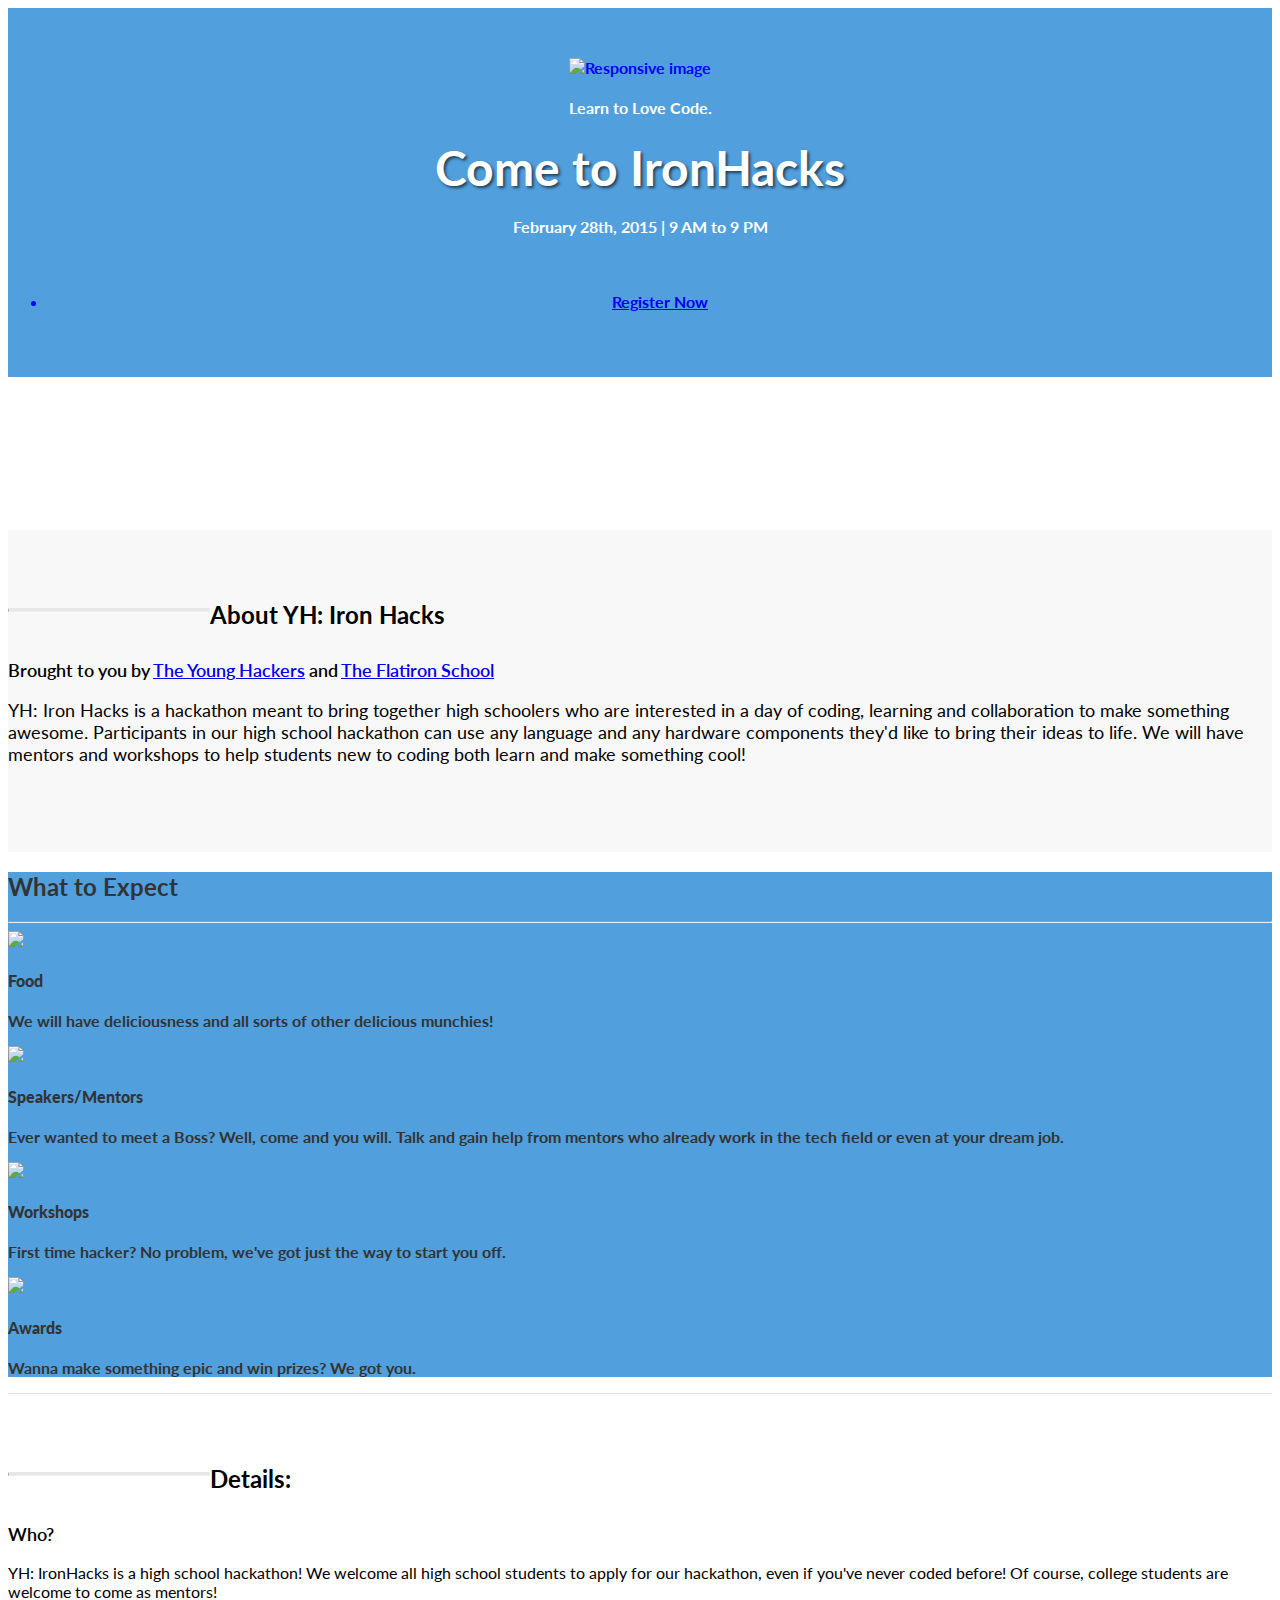
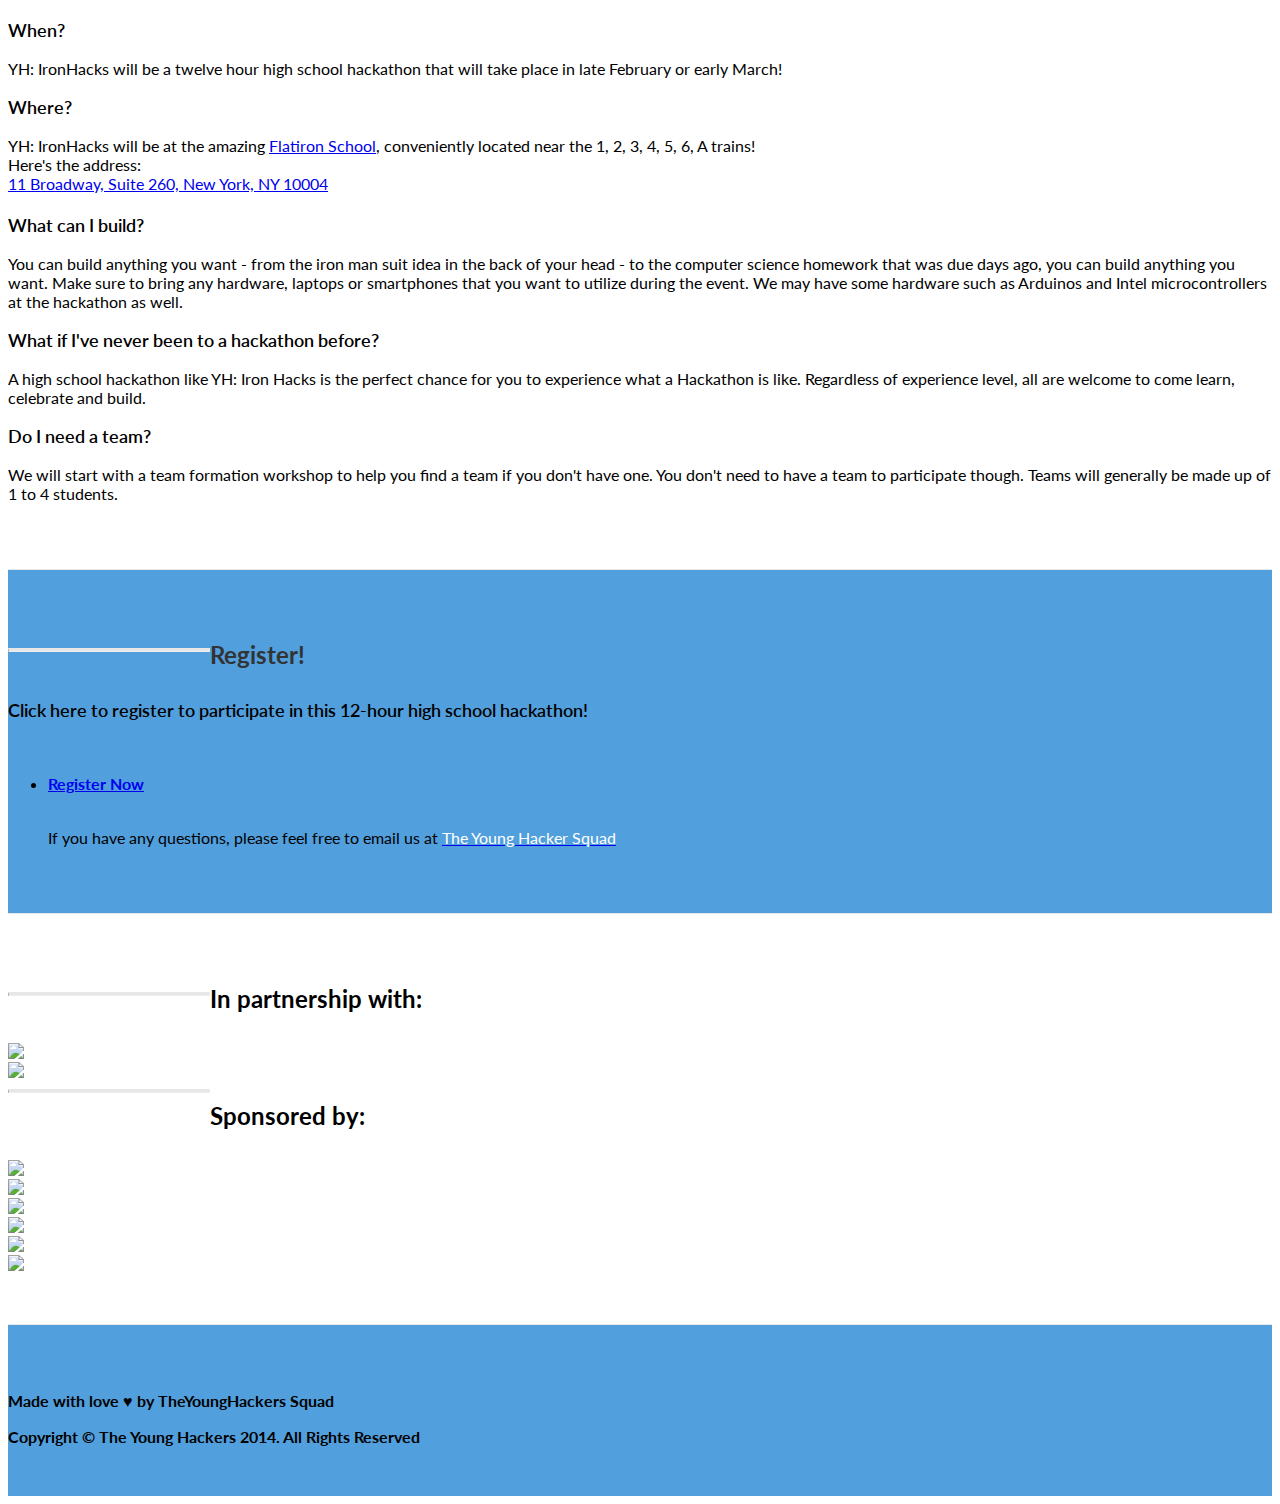
==== index.html @ 8c1c3104 "font color" ====
<!DOCTYPE html>
<html lang="en">

<head>

    <meta charset="utf-8">
    <meta http-equiv="X-UA-Compatible" content="IE=edge">
    <meta name="viewport" content="width=device-width, initial-scale=1">
    <meta name="description" content="">
    <meta name="author" content="">

    <title>IronHacks</title>

    <!-- Bootstrap Core CSS -->
    <link href="css/bootstrap.min.css" rel="stylesheet">

    <!-- Custom CSS -->
    <link href="css/landing-page.css" rel="stylesheet">
    <link href="css/thumbnail-gallery.css" rel="stylesheet">
    <!-- Custom Fonts -->
    <link href="font.min.css" rel="stylesheet" type="text/css">
    <link href="http://fonts.googleapis.com/css?family=Lato:300,400,700,300italic,400italic,700italic" rel="stylesheet" type="text/css">
    <link rel="shortcut icon" href="img/yhlogo.ico" />

    <!-- HTML5 Shim and Respond.js IE8 support of HTML5 elements and media queries -->
    <!-- WARNING: Respond.js doesn't work if you view the page via file:// -->
    <!--[if lt IE 9]>
        <script src="https://oss.maxcdn.com/libs/html5shiv/3.7.0/html5shiv.js"></script>
        <script src="https://oss.maxcdn.com/libs/respond.js/1.4.2/respond.min.js"></script>
        <![endif]-->
    <style>
        .strokeme {
            color: white;
            text-shadow: -1px -1px 0 #000, 1px -1px 0 #000, -1px 1px 0 #000, 1px 1px 0 #000;
        }
        .typeform-share {
            padding: 10px 16px;
            font-size: 18px;
            line-height: 1.33;
            border-radius: 6px;
            height: 105px;
            width: 106px;
        }
    </style>
    <script>
        (function() {
            var qs, js, q, s, d = document,
                gi = d.getElementById,
                ce = d.createElement,
                gt = d.getElementsByTagName,
                id = 'typef_orm',
                b = 'https://s3-eu-west-1.amazonaws.com/share.typeform.com/';
            if (!gi.call(d, id)) {
                js = ce.call(d, 'script');
                js.id = id;
                js.src = b + 'share.js';
                q = gt.call(d, 'script')[0];
                q.parentNode.insertBefore(js, q)
            }
            id = id + '_';
            if (!gi.call(d, id)) {
                qs = ce.call(d, 'link');
                qs.rel = 'stylesheet';
                qs.id = id;
                qs.href = b + 'share-button.css';
                s = gt.call(d, 'head')[0];
                s.appendChild(qs, s)
            }
        })()
    </script>
</head>

<body>

    <!-- Header -->
    
    <div class="intro-header">

        <div class="container">

            <div class="row">
                <div class="col-lg-12">
                    <div class="intro-message">
                        <img src="img/yhbluegreenlong6.jpg" class="img-responsive" alt="Responsive image">
                        <br/>
                        <h4><font color="white">Learn to Love Code.</font></h4>
                        <h1 class="strokeme"><font color="#fff">Come to IronHacks</h1>
                        <h4>February 28th, 2015 | 9 AM to 9 PM</h4></font>
                        </br>
                        <ul class="list-inline intro-social-buttons">
                            <li>
                                <a class="btn btn-default btn-lg" href="https://younghackers.typeform.com/to/ewnlgX">Register Now</a>

                            </li>
                        </ul>
                    </div>
                </div>
            </div>

        </div>
        <!-- /.container -->
       
    </div>
    <!-- /.intro-header -->

    <!-- <div id="hero-video-container"><video id="hero-video" class="embed-responsive-item" width="100%" loop="loop" preload="auto" autoplay="true"> <source src="http://flatiron-web-assets.s3.amazonaws.com/videos/web-broll-3.mp4" type="video/mp4"> <source src="http://flatiron-web-assets.s3.amazonaws.com/videos/web-broll-3.webm" type="video/webm"> </video> </div> -->
    <video id="hero-video" width="100%" loop="loop" preload="auto" autoplay="true"> <source src="http://flatiron-web-assets.s3.amazonaws.com/videos/web-broll-3.mp4" type="video/mp4"> <source src="http://flatiron-web-assets.s3.amazonaws.com/videos/web-broll-3.webm" type="video/webm"> </video>

    <!-- Page Content -->
    <a name="about"></a>
    <div class="content-section-a">

        <div class="container">

            <div class="row">
                <div class="col-lg-5 col-sm-6">
                    <hr class="section-heading-spacer">
                    <div class="clearfix"></div>
                    <h2 class="section-heading">About YH: Iron Hacks</h2>
                    <p class="lead">Brought to you by <a target="_blank" href="http://younghackers.us/"><u>The Young Hackers</u></a> and <a target="_blank" href="http://flatironschool.com"><u>The Flatiron School</u></a>
                    </p>
                    <p class="leadnobold">YH: Iron Hacks is a hackathon meant to bring together high schoolers who are interested in a day of coding, learning and collaboration to make something awesome. Participants in our high school hackathon can use any language and any hardware components they'd like to bring their ideas to life. We will have mentors and workshops to help students new to coding both learn and make something cool!</p>
                </div>
                <div class="col-lg-5 col-lg-offset-2 col-sm-6">
                    <a class="thumbnail" href="img/everyoneAtLocalHackDay2.jpg">
                        <img class="img-responsive" src="img/everyoneAtLocalHackDay2.jpg" alt="">
                    </a>
                </div>
            </div>

        </div>
        <!-- /.container -->

    </div>

    <!-- Services -->
    <!-- The circle icons use Font Awesome's stacked icon classes. For more information, visit http://fontawesome.io/examples/ -->
    <section id="services" class="services bg-primary">
        <div class="container">
            <div class="row text-center">
                <div class="col-lg-11 col-lg-offset-0">
                    <h2 style="color:#333333">What to Expect</h2>
                    <hr class="small">
                    <div class="row">
                        <div class="col-md-3 col-sm-6">
                            <div class="service-item">
                                <span class="fa-stack fa-4x">
                                <img src="http://tinolhd.younghackers.us/sponsors/food.png"></img>
                            </span>
                                <h4>
                                    <strong style="color:#333333">Food</strong>
                                </h4>
                                <p style="color:#333333">We will have deliciousness and all sorts of other delicious munchies!</p>
                            </div>
                        </div>
                        <div class="col-md-3 col-sm-6">
                            <div class="service-item">
                                <span class="fa-stack fa-4x">
                                <img src="http://tinolhd.younghackers.us/sponsors/speakers.png"></img>
                            </span>
                                <h4>
                                    <strong style="color:#333333">Speakers/Mentors</strong>
                                </h4>
                                <p style="color:#333333;">Ever wanted to meet a Boss? Well, come and you will. Talk and gain help from mentors who already work in the tech field or even at your dream job.</p>
                            </div>
                        </div>
                        <div class="col-md-3 col-sm-6">
                            <div class="service-item">
                                <span class="fa-stack fa-4x">
                                <img src="img/workshops.png"></img>
                            </span>
                                <h4>
                                    <strong style="color:#333333">Workshops</strong>
                                </h4>
                                <p style="color:#333333">First time hacker? No problem, we've got just the way to start you off.</p>
                            </div>
                        </div>
                        <div class="col-md-3 col-sm-6">
                            <div class="service-item">
                                <span class="fa-stack fa-4x">
                               <img src="img/awards.png"></img>
                            </span>
                                <h4>
                                    <strong style="color:#333333">Awards</strong>
                                </h4>
                                <p style="color:#333333">Wanna make something epic and win prizes? We got you.</p>
                            </div>
                        </div>
                    </div>
                    <!-- /.row (nested) -->
                </div>
                <!-- /.col-lg-10 -->
            </div>
            <!-- /.row -->
        </div>
        <!-- /.container -->
    </section>

    <!-- /.content-section-a -->

    <a name="details"></a>
    <div class="content-section-b">

        <div class="container">

            <div class="row">
                <div>
                    <hr class="section-heading-spacer">
                    <div class="clearfix"></div>
                    <h2 class="section-heading">Details:</h2>
                </div>
                <div class="span9">
                    <section>
                        <div class="row">
                            <div class="col-lg-3 col-md-4 col-xs-6 thumb span4">
                                <p class="lead">Who?</p>
                                <p class="nlead">YH: IronHacks is a high school hackathon! We welcome all high school students to apply for our hackathon, even if you've never coded before! Of course, college students are welcome to come as mentors!
                                    <p>
                            </div>
                            <div class="col-lg-3 col-md-4 col-xs-6 thumb span4">
                                <p class="lead">When?</p>
                                <p class="nlead">YH: IronHacks will be a twelve hour high school hackathon that will take place in late February or early March!</br>
                                </p>
                            </div>
                            <div class="col-lg-3 col-md-4 col-xs-6 thumb span4">
                                <p class="lead">Where?</p>
                                <p class="nlead">YH: IronHacks will be at the amazing <a href="http://flatironschool.com/">Flatiron School</a>, conveniently located near the 1, 2, 3, 4, 5, 6, A trains!
                                    <br>Here's the address:
                                    <br><a href="https://www.google.com/maps/dir/''/google+maps+flatiron+school/data=!4m5!4m4!1m0!1m2!1m1!1s0x89c259a5c6512a7d:0xd0cd5a687aea106e?sa=X&ei=CaWZVKV95bWxBI-ggPgL&ved=0CIcBEPUXMAw">11 Broadway, Suite 260, New York, NY 10004</a></br>
                                </p>
                            </div>
                        </div>
                    </section>
                </div>
                <div>
                    <h1></h1>
                    <div class="clearfix"></div>
                </div>
                <section>
                    <div class="row">
                        <div class="col-lg-3 col-md-4 col-xs-6 thumb span4">
                            <p class="lead">What can I build?</p>
                            <p class="nlead">You can build anything you want - from the iron man suit idea in the back of your head - to the computer science homework that was due days ago, you can build anything you want. Make sure to bring any hardware, laptops or smartphones that you want to utilize during the event. We may have some hardware such as Arduinos and Intel microcontrollers at the hackathon as well.</p>
                        </div>
                        <div class="col-lg-3 col-md-4 col-xs-6 thumb span4">
                            <p class="lead">What if I've never been to a hackathon before?</p>
                            <p class="nlead">A high school hackathon like YH: Iron Hacks is the perfect chance for you to experience what a Hackathon is like. Regardless of experience level, all are welcome to come learn, celebrate and build.</p>
                        </div>
                        <div class="col-lg-3 col-md-4 col-xs-6 thumb span4">
                            <p class="lead">Do I need a team?</p>
                            <p class="nlead">We will start with a team formation workshop to help you find a team if you don't have one. You don't need to have a team to participate though. Teams will generally be made up of 1 to 4 students.</p>
                        </div>
                    </div>
                </section>
            </div>
        </div>
    </div>


    <a name="register"></a>
    <div class="content-section-a shape">

        <div class="container">

            <div class="row">
                <div class="col-lg-5 col-sm-6">
                    <hr class="section-heading-spacer">
                    <div class="clearfix"></div>
                    <h2 class="section-heading"><font color="#333333">Register!</font></h2>
                    <p class="lead">Click here to register to participate in this 12-hour high school hackathon!</p>
                </div>
                <div class="col-lg-5 col-lg-offset-2 col-sm-6">
                    <a href="http://younghackers.us"><img class="img-responsive" src="img/newshitlogo.png" width=300px alt=""></a>
                </div>
                <ul class="list-inline intro-social-buttons">
                    <li>
                        <a class="btn btn-default btn-lg" href="https://younghackers.typeform.com/to/ewnlgX">Register Now</a>
                        <br></br>
                        <p class="nlead"> If you have any questions, please feel free to email us at <a href="mailto:usyounghackers@gmail.com?Subject=I%20have%20an%20awesome%20question!" target="_top"><font color="white">The Young Hacker Squad</font></a>
                        </p>
                    </li>
                </ul>
            </div>

        </div>
        <!-- /.container -->

    </div>
    <!-- /.content-section-a -->
    <a name="sponsors"></a>
    <div class="content-section-b">

        <div class="container">

            <div class="row">
                <div>
                    <hr class="section-heading-spacer">
                    <div class="clearfix"></div>
                    <h2 class="section-heading">In partnership with:</h2>
                    <div class="row">

                        <div class="col-lg-6 col-md-6 col-xs-6 thumb">
                            <a class="thumbnail" href="http://flatironschool.com">
                                <img class="img-responsive" src="img/flatiron.png">
                            </a>
                        </div>
                        <div class="row">
                            <div class="col-lg-6 col-md-6 col-xs-6 thumb">
                                <a class="thumbnail" href="http://www.allstarcode.org">
                                    <img class="img-responsive" src="img/asc.png">
                                </a>
                            </div>
                        </div>
                    </div>


                </div>
                <hr class="section-heading-spacer">
                <div class="clearfix"></div>
                <h2 class="section-heading">Sponsored by:</h2>
                <div class="col-lg-4 col-md-4 col-xs-4 thumb">
                    <a class="thumbnail" href="https://google.com">
                        <img class="img-responsive" src="img/Google.png">
                    </a>
                </div>

                <div class="col-lg-4 col-md-4 col-xs-4 thumb">
                    <a class="thumbnail" href="http://whisk.me/">
                        <img class="img-responsive" src="img/whisk.png">
                    </a>
                </div>
                <div class="col-lg-4 col-md-4 col-xs-4 thumb">
                    <a class="thumbnail" href="https://www.twilio.com">
                        <img class="img-responsive" src="img/twilio.png">
                    </a>
                </div>
                <div class="col-lg-4 col-md-4 col-xs-4 thumb">
                    <a class="thumbnail">
                        <img class="img-responsive" src="img/GALogo.png" href="https://generalassemb.ly/">
                    </a>
                </div>
                <div class="col-lg-4 col-md-4 col-xs-4 thumb">
                    <a class="thumbnail">
                        <img class="img-responsive" src="img/tkhlogo.png" href="https://www.theknowledgehouse.org">
                    </a>
                </div>
                <div class="col-lg-4 col-md-4 col-xs-4 thumb">
                    <a class="thumbnail" href="http://alleynyc.com">
                        <img class="img-responsive" src="img/alleynyc.png">
                    </a>
                </div>
            </div>
        </div>
    </div>
    <!-- /.container -->

    <!-- Footer -->
    <footer>
        <div class="container">
            <div class="row">
                <div class="col-lg-12">
                    <p>Made with love &#9829 by TheYoungHackers Squad</p>
                    <p class="copyright text-muted small" style="backgrounf-position:center;">Copyright &copy; The Young Hackers 2014. All Rights Reserved</p>
                </div>
            </div>
        </div>
    </footer>

    <!-- jQuery Version 1.11.0 -->
    <script src="js/jquery-1.11.0.js"></script>

    <!-- Bootstrap Core JavaScript -->
    <script src="js/bootstrap.min.js"></script>


</body>

</html>
---- css/landing-page.css ----
/*!
 * Start Bootstrap - Landing Page Bootstrap Theme (http://startbootstrap.com)
 * Code licensed under the Apache License v2.0.
 * For details, see http://www.apache.org/licenses/LICENSE-2.0.
 */

/*body,*/
/*html {
    width: 100%;
    height: 100%;
}*/

body,
h1,
h2,
h3,
h4,
h5,
h6 {
    font-family: "Lato","Helvetica Neue",Helvetica,Arial,sans-serif;
    font-weight: 700;
}

.lead {
    font-size: 18px;
    font-weight: 600;
}

.leadnobold {
    font-size: 18px;
    font-weight: 400;
}

.nlead {
    font-size: 16px;
    font-weight: 400;
}

.intro-header {
    padding-top: 50px; /* If you're making other pages, make sure there is 50px of padding to make sure the navbar doesn't overlap content! */
    padding-bottom: 50px;
    text-align: center;
    color: blue;/*#f8f8f8;*/
    background-size: 100% 100%;
    background-position: fixed;
    background-attachment: fixed;
    background-color: #519FDD;

}
.btn {
    border-color: red;

}

.intro-message {
    position: relative;
/*    padding-top: 20%;
    padding-bottom: 20%;*/
}

.embed-responsive-item{
   min-height: 100%;
   min-width: 1024px;
   width: 100%;
   height: auto;
   /*position: fixed;*/
   top: 0;
   left: 0;
   z-index: -1;
}

.intro-message > h1 {
    margin: 0;
    text-shadow: 2px 2px 3px rgba(0,0,0,0.6);
    font-size: 3em;
}
/*.intro-divider {
    width: 400px;
    border-top: 1px solid #f8f8f8;
    border-bottom: 1px solid rgba(0,0,0,0.2);
}*/

/*.intro-message > h3 {
    text-shadow: 2px 2px 3px rgba(0,0,0,0.6);
}*/

@media(max-width:767px) {
    .intro-message {
        padding-bottom: 15%;
    }

    .intro-message > h1 {
        font-size: 3em;
    }

    ul.intro-social-buttons > li {
        display: block;
        margin-bottom: 20px;
        padding: 0;
    }

    ul.intro-social-buttons > li:last-child {
        margin-bottom: 0;
    }

    .intro-divider {
        width: 100%;
    }
}

.network-name {
    text-transform: uppercase;
    font-size: 14px;
    font-weight: 400;
    letter-spacing: 2px;
}

.services.bg-primary {
    background-color:#519FDD;
}

.content-section-a {
    padding: 50px 0;
    background-color: #f8f8f8;
}

.content-section-a.shape {
    padding: 50px 0;
    background-color: #519FDD;
}

.content-section-b {
    padding: 50px 0;
    border-top: 1px solid #e7e7e7;
    border-bottom: 1px solid #e7e7e7;
}

.section-heading {
    margin-bottom: 30px;
    font-color: #fff;
}

.section-heading-spacer {
    float: left;
    width: 200px;
    border-top: 3px solid #e7e7e7;
}

.banner {
    padding: 100px 0;
    color: #f8f8f8;
    background: url(../img/banner-bg.jpg) no-repeat center center;
    background-size: cover;
}

.banner h2 {
    margin: 0;
    text-shadow: 2px 2px 3px rgba(0,0,0,0.6);
    font-size: 3em;
}

.banner ul {
    margin-bottom: 0;
}

.banner-social-buttons {
    float: right;
    margin-top: 0;
}

@media(max-width:1199px) {
    ul.banner-social-buttons {
        float: left;
        margin-top: 15px;
    }
}

@media(max-width:767px) {
    .banner h2 {
        margin: 0;
        text-shadow: 2px 2px 3px rgba(0,0,0,0.6);
        font-size: 3em;
    }

    ul.banner-social-buttons > li {
        display: block;
        margin-bottom: 20px;
        padding: 0;
    }

    ul.banner-social-buttons > li:last-child {
        margin-bottom: 0;
    }
}

footer {
    padding: 50px 0;
    background-color: #519FDD;
}

p.copyright {
    margin: 15px 0 0;
}
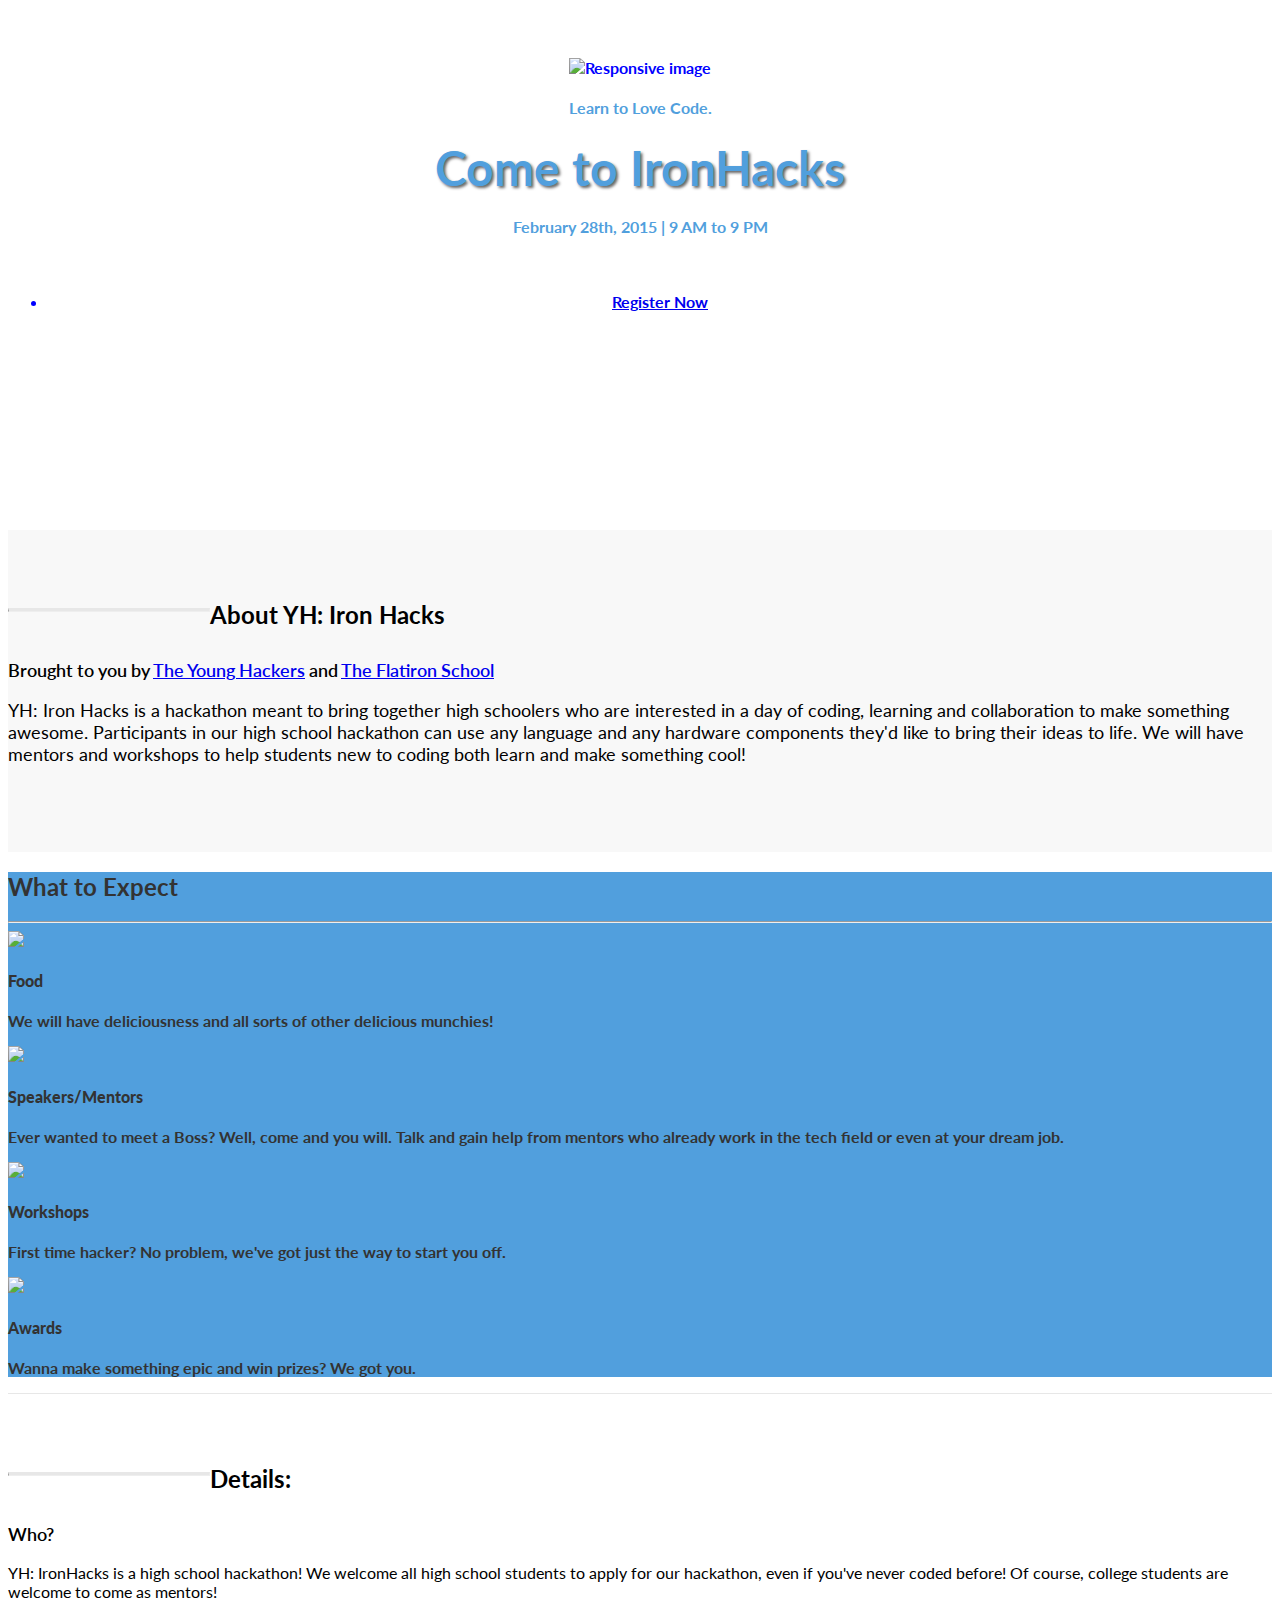
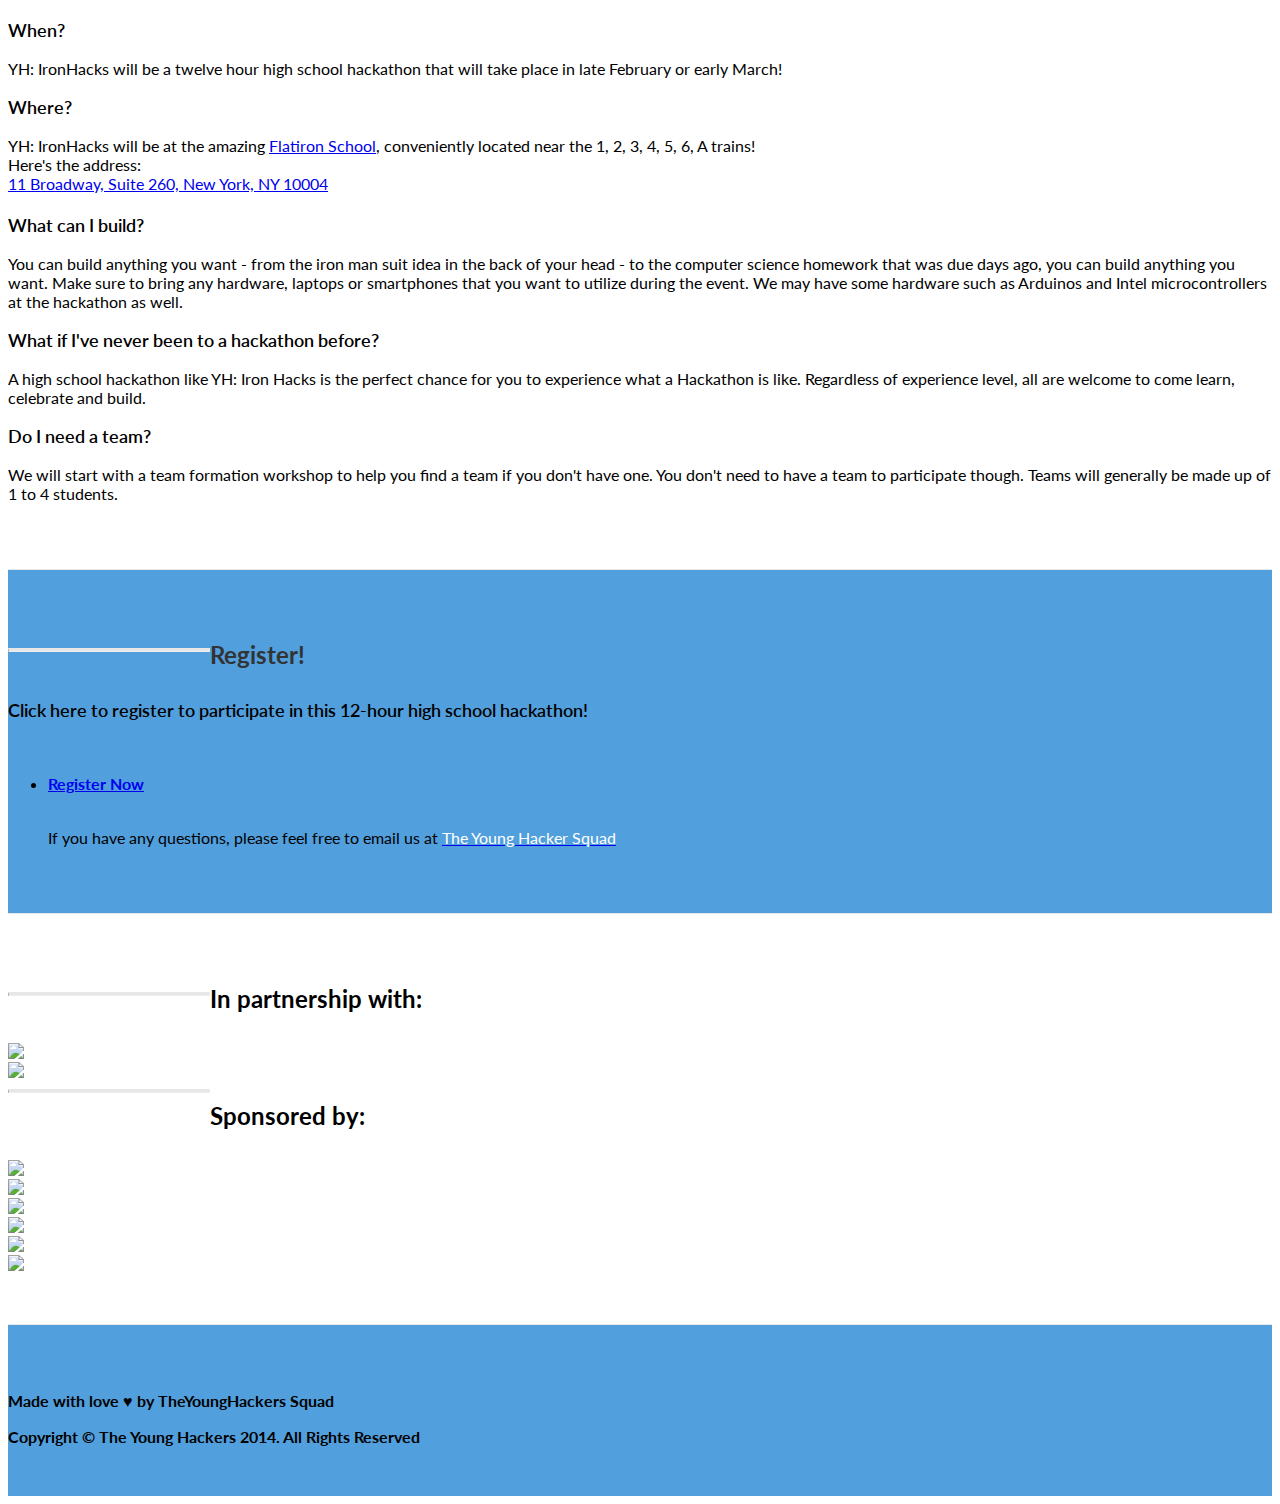
==== commit f274aa58: "changed to cleaner" ====
--- a/index.html
+++ b/index.html
@@ -74,7 +74,7 @@
 
     <!-- Header -->
     
-    <div class="intro-header">
+    <div class="intro-header" style="background:#fff">
 
         <div class="container">
 
@@ -82,9 +82,8 @@
                 <div class="col-lg-12">
                     <div class="intro-message">
                         <img src="img/yhbluegreenlong6.jpg" class="img-responsive" alt="Responsive image">
-                        <br/>
-                        <h4><font color="white">Learn to Love Code.</font></h4>
-                        <h1 class="strokeme"><font color="#fff">Come to IronHacks</h1>
+                        <h4><font color="#519FDD">Learn to Love Code.</font></h4>
+                        <h1 class="strokeme"><font color="#519FDD">Come to IronHacks</h1>
                         <h4>February 28th, 2015 | 9 AM to 9 PM</h4></font>
                         </br>
                         <ul class="list-inline intro-social-buttons">
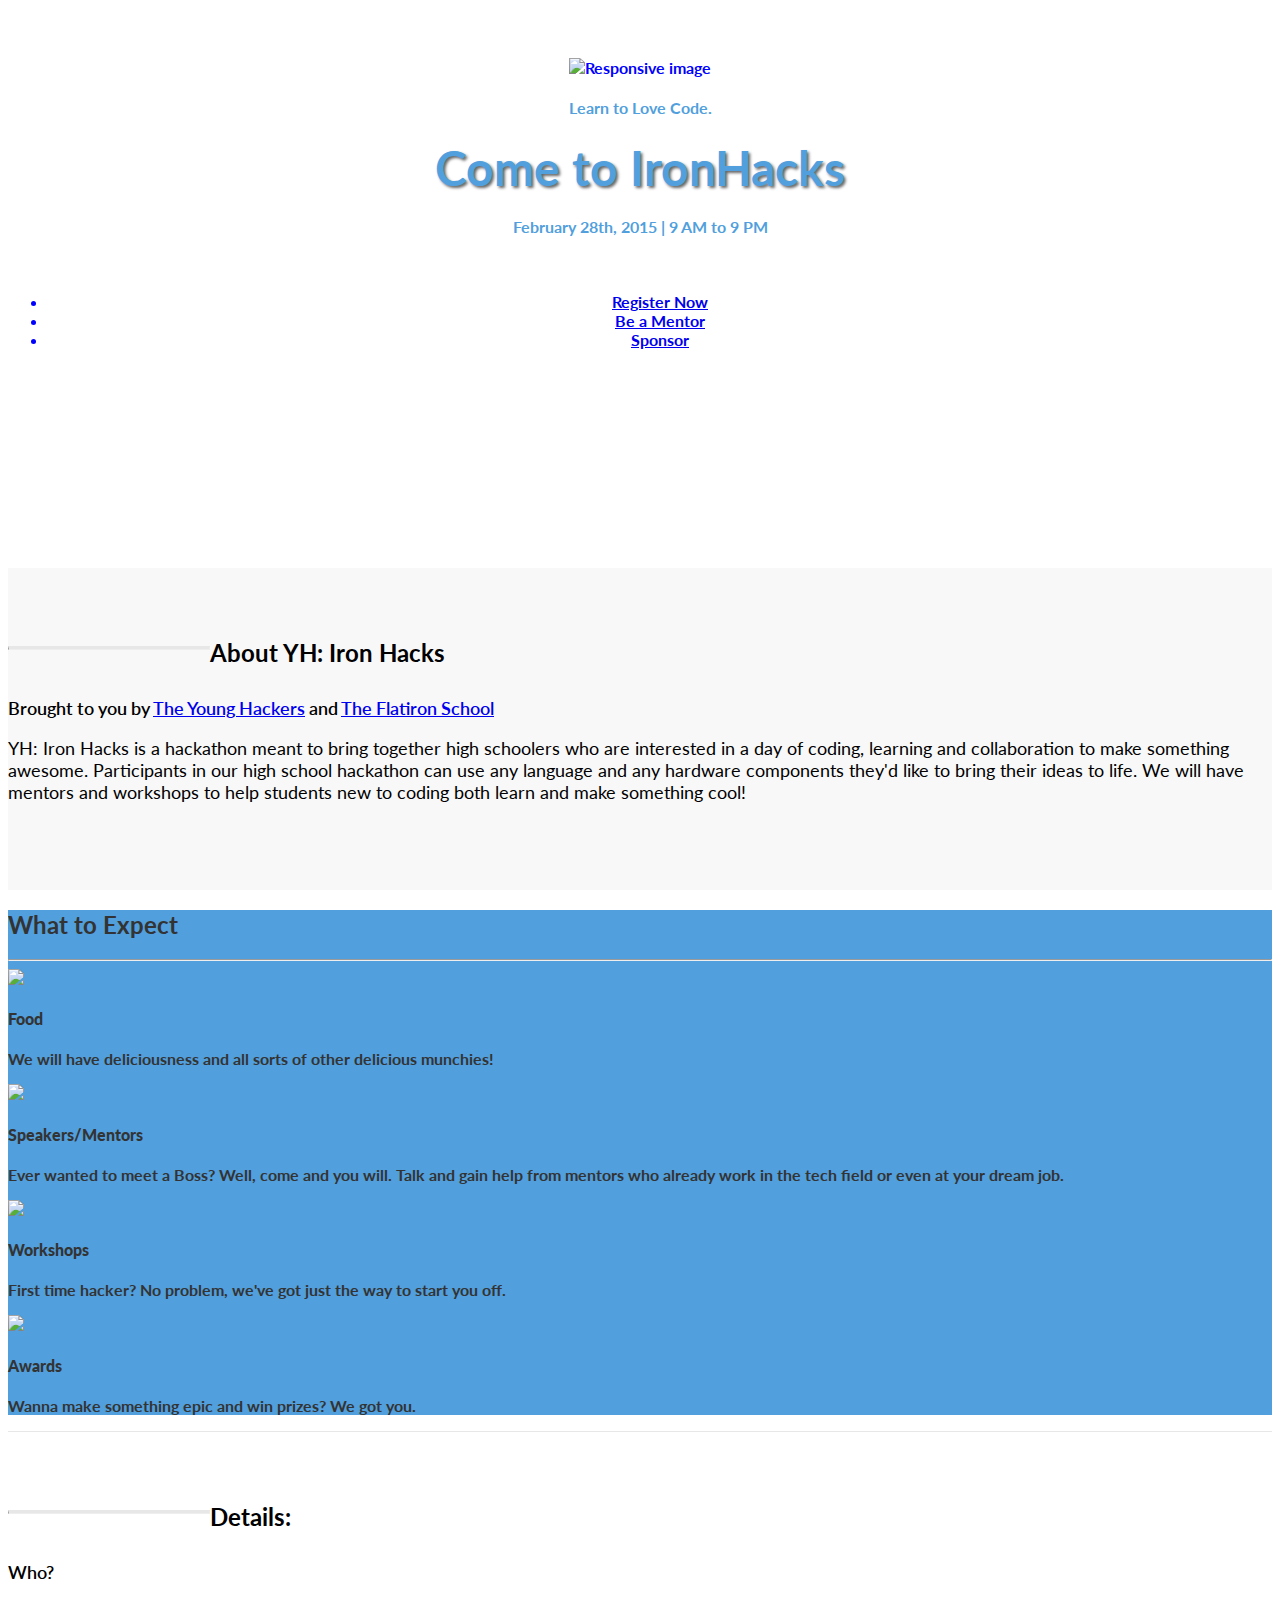
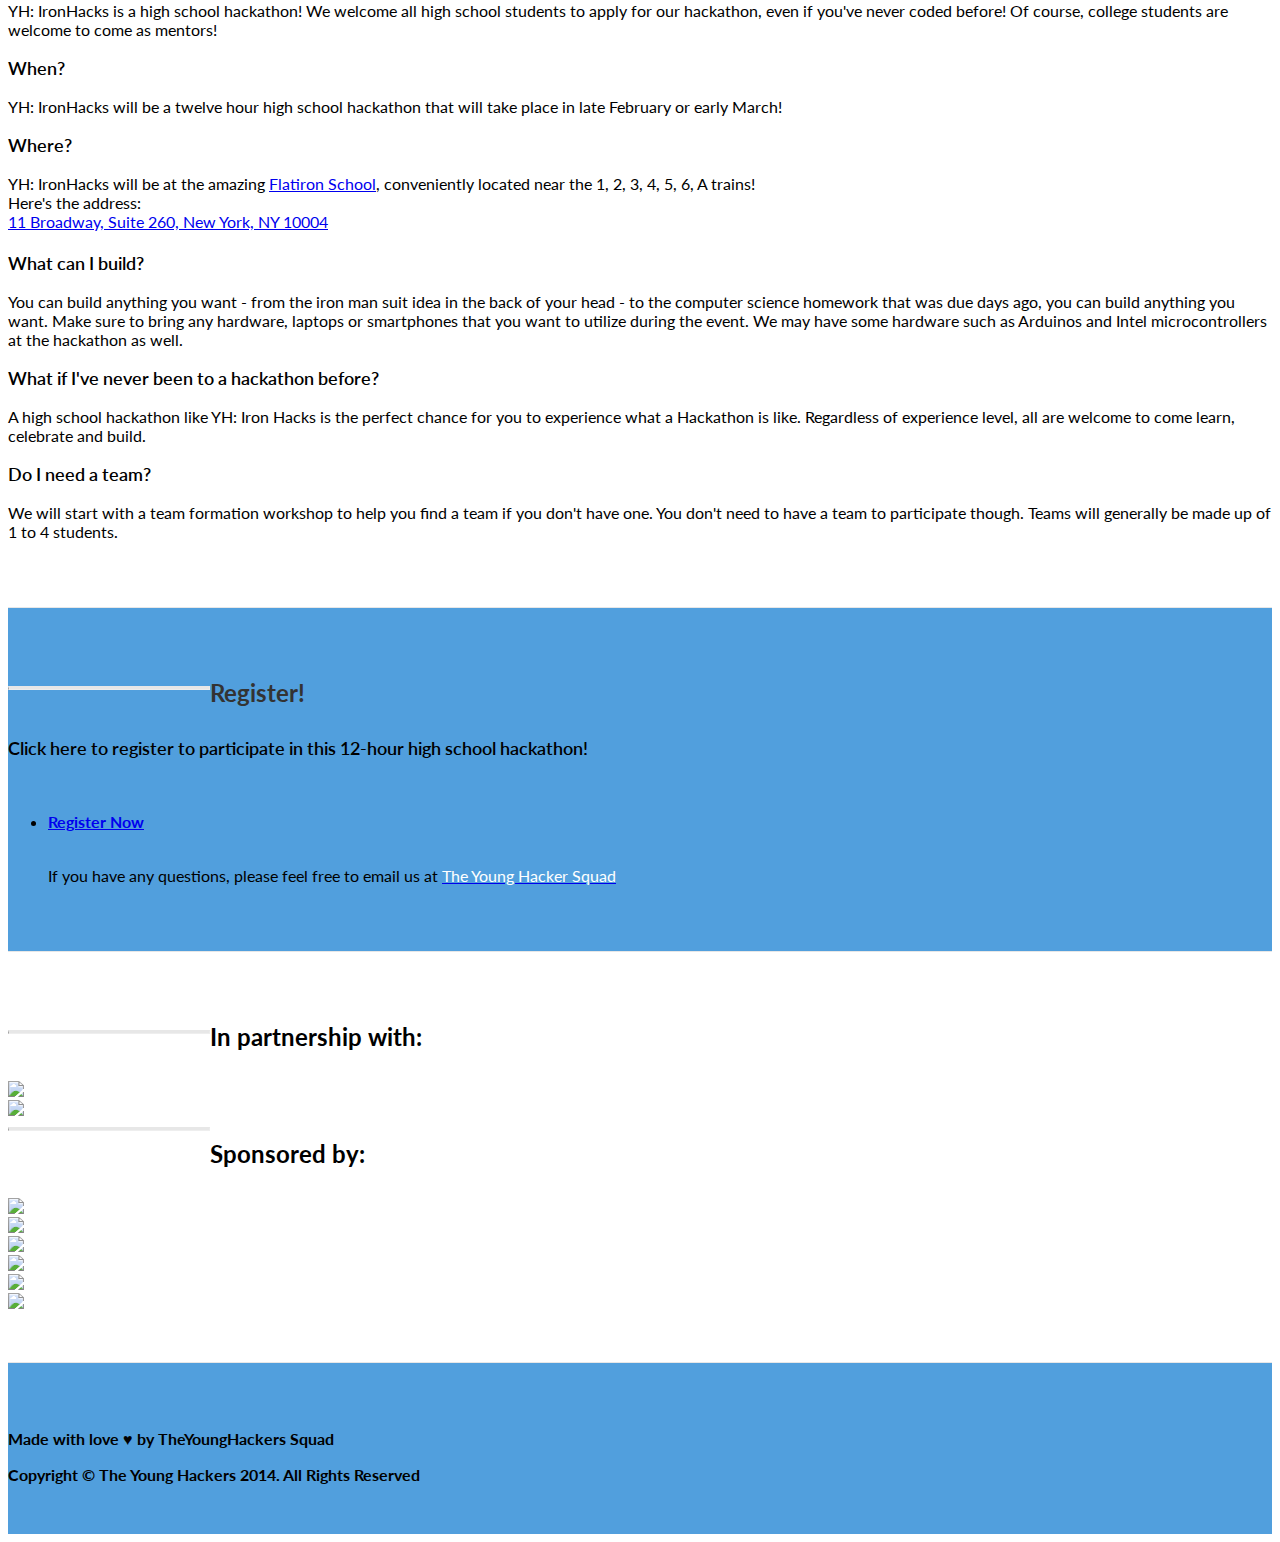
==== commit 66afbd94: "minor" ====
--- a/index.html
+++ b/index.html
@@ -91,6 +91,14 @@
                                 <a class="btn btn-default btn-lg" href="https://younghackers.typeform.com/to/ewnlgX">Register Now</a>
 
                             </li>
+                            <li>
+                                <a class="btn btn-default btn-lg" href="https://www.eventbrite.com/e/ironhacks-mentors-tickets-15398866424">Be a Mentor</a>
+
+                            </li>
+                            <li>
+                                <a class="btn btn-default btn-lg" href="http://ironhacks.younghackers.us/sponsors.pdf">Sponsor</a>
+
+                            </li>
                         </ul>
                     </div>
                 </div>
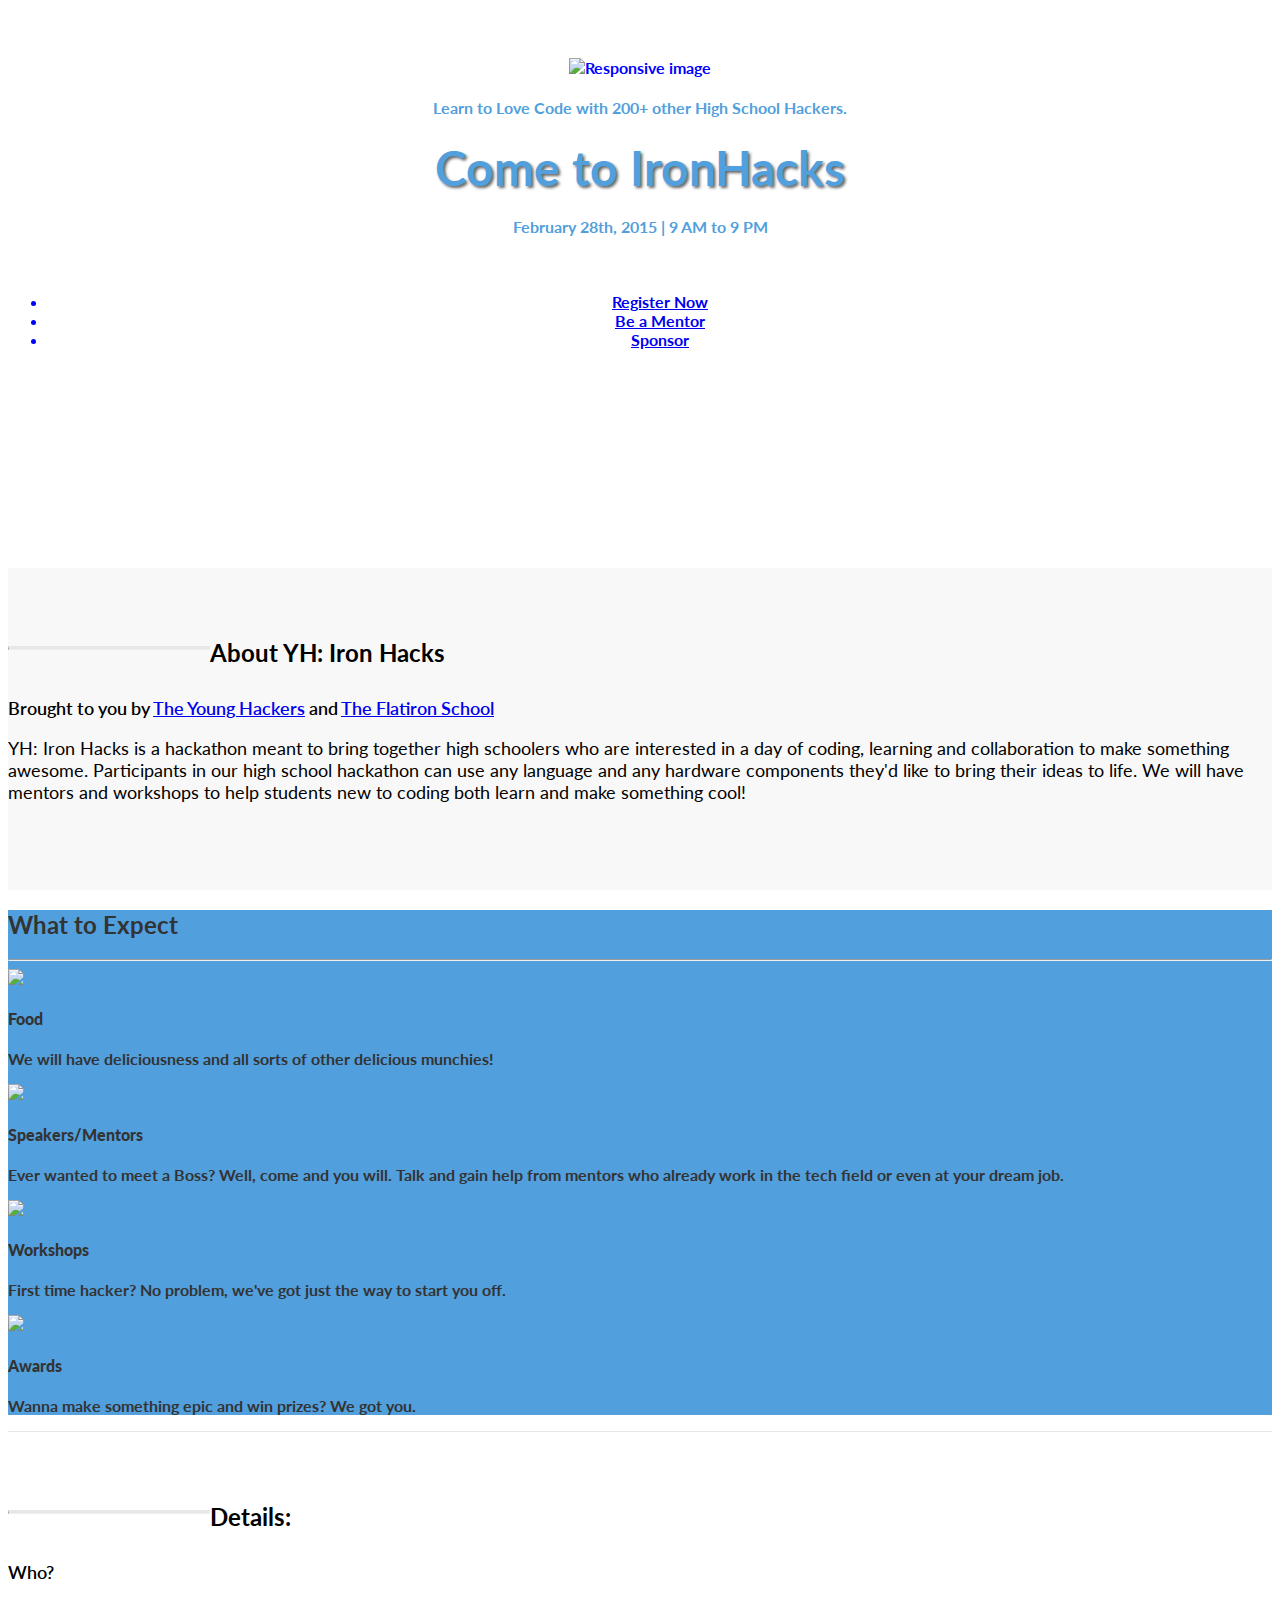
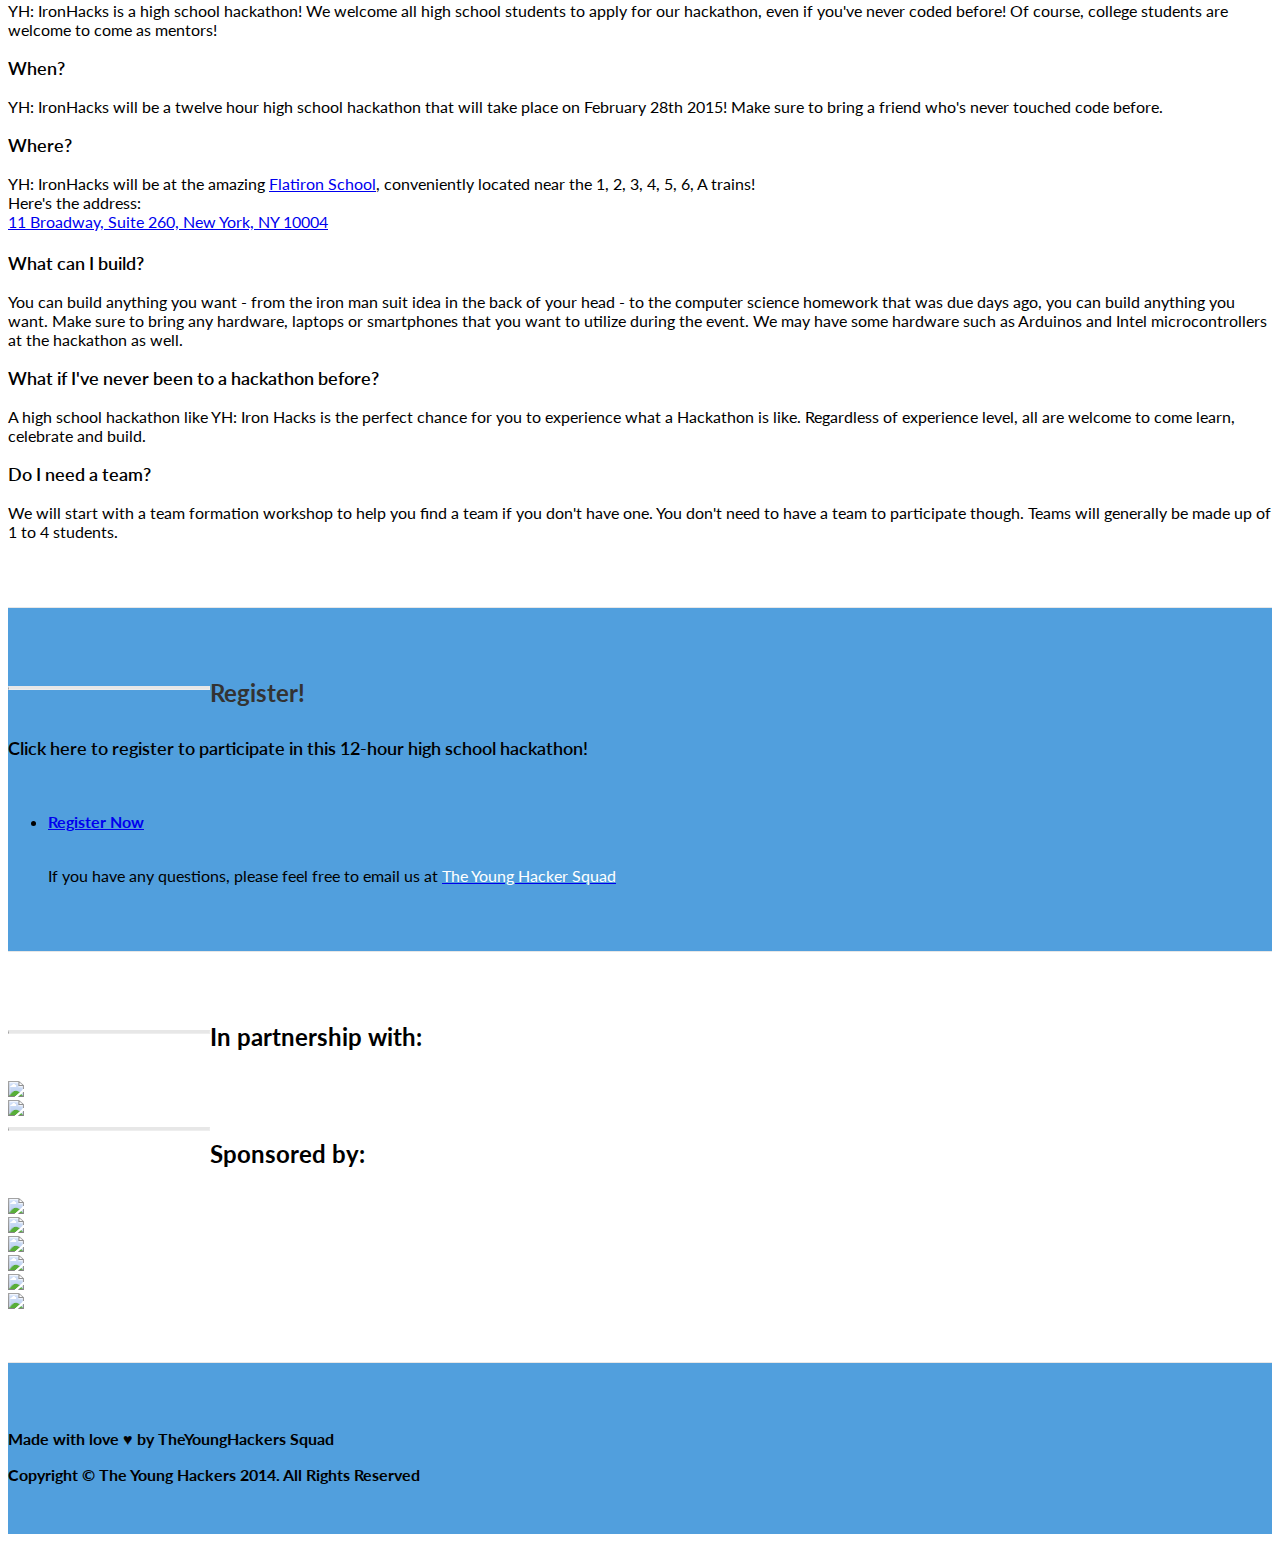
==== commit e97dac66: "added 200+" ====
--- a/index.html
+++ b/index.html
@@ -82,7 +82,7 @@
                 <div class="col-lg-12">
                     <div class="intro-message">
                         <img src="img/yhbluegreenlong6.jpg" class="img-responsive" alt="Responsive image">
-                        <h4><font color="#519FDD">Learn to Love Code.</font></h4>
+                        <h4><font color="#519FDD">Learn to Love Code with 200+ other High School Hackers.</font></h4>
                         <h1 class="strokeme"><font color="#519FDD">Come to IronHacks</h1>
                         <h4>February 28th, 2015 | 9 AM to 9 PM</h4></font>
                         </br>
@@ -226,7 +226,7 @@
                             </div>
                             <div class="col-lg-3 col-md-4 col-xs-6 thumb span4">
                                 <p class="lead">When?</p>
-                                <p class="nlead">YH: IronHacks will be a twelve hour high school hackathon that will take place in late February or early March!</br>
+                                <p class="nlead">YH: IronHacks will be a twelve hour high school hackathon that will take place on February 28th 2015! Make sure to bring a friend who's never touched code before.</br>
                                 </p>
                             </div>
                             <div class="col-lg-3 col-md-4 col-xs-6 thumb span4">
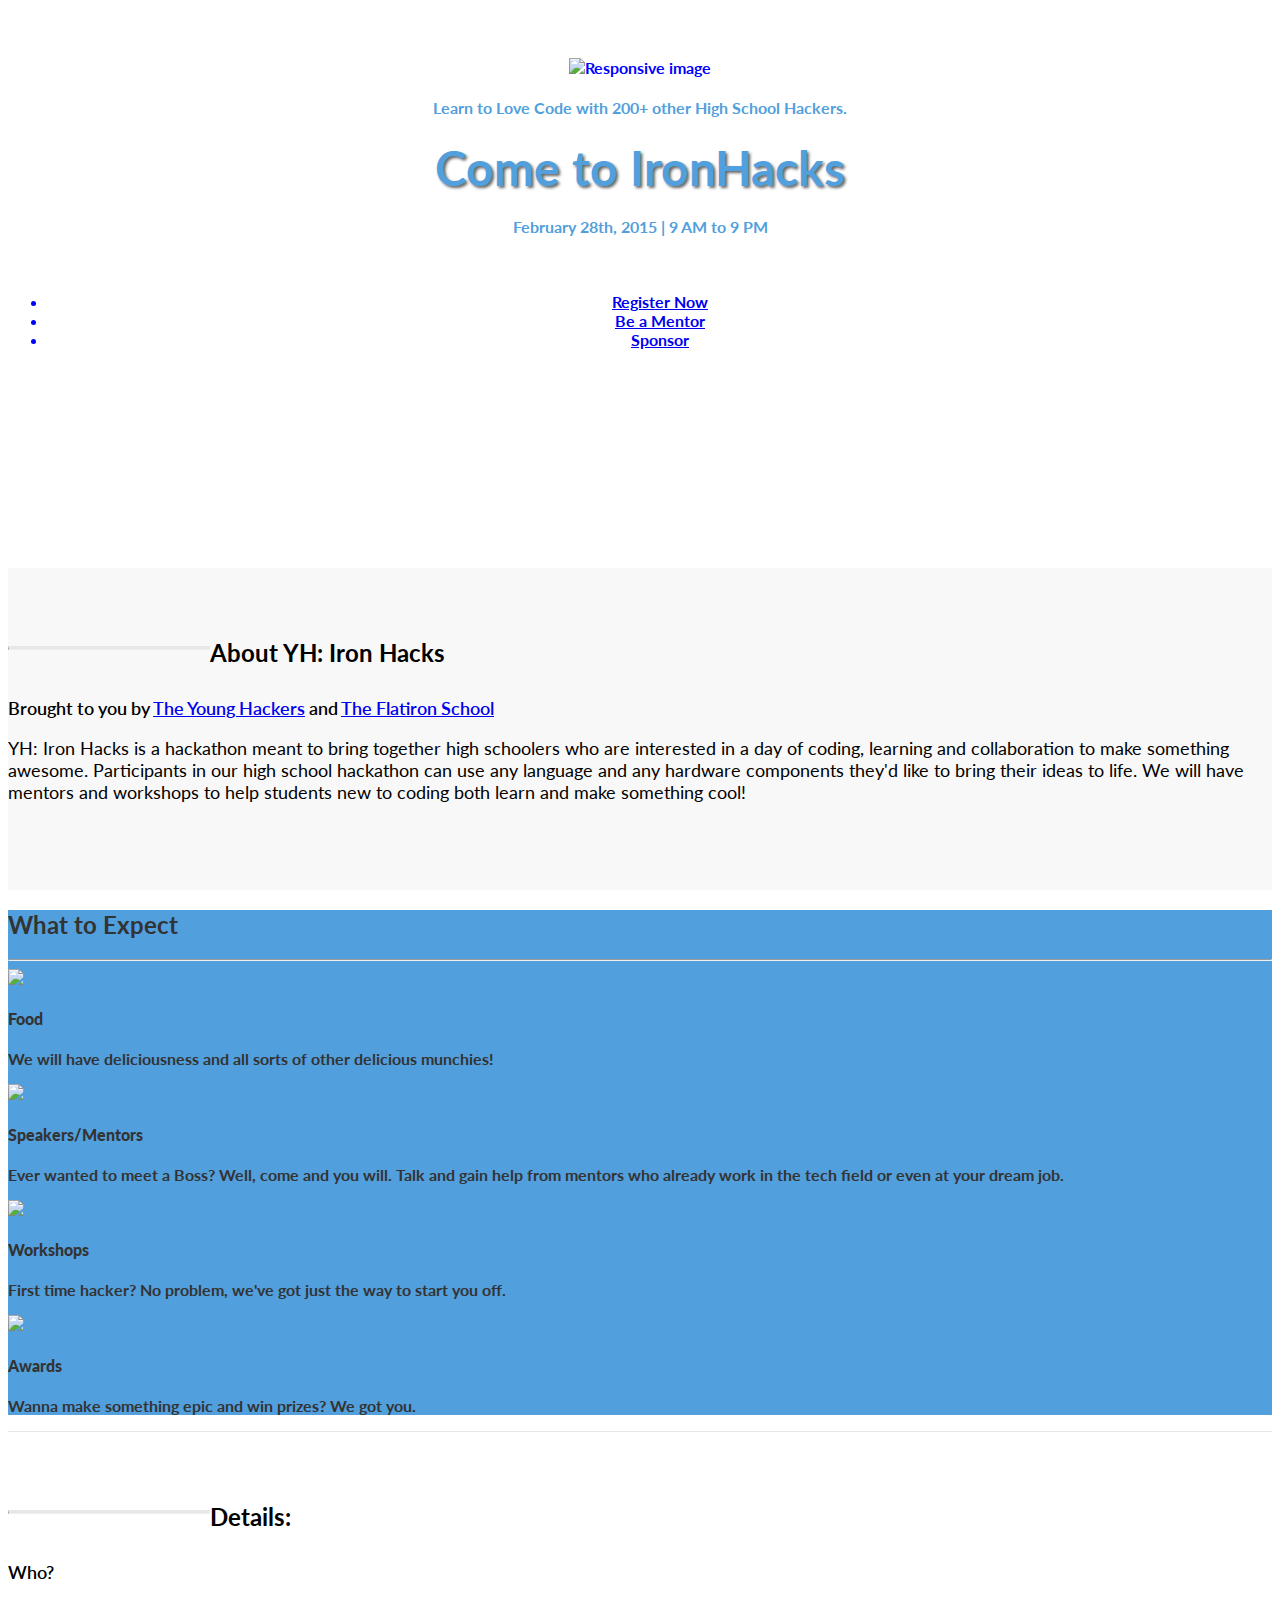
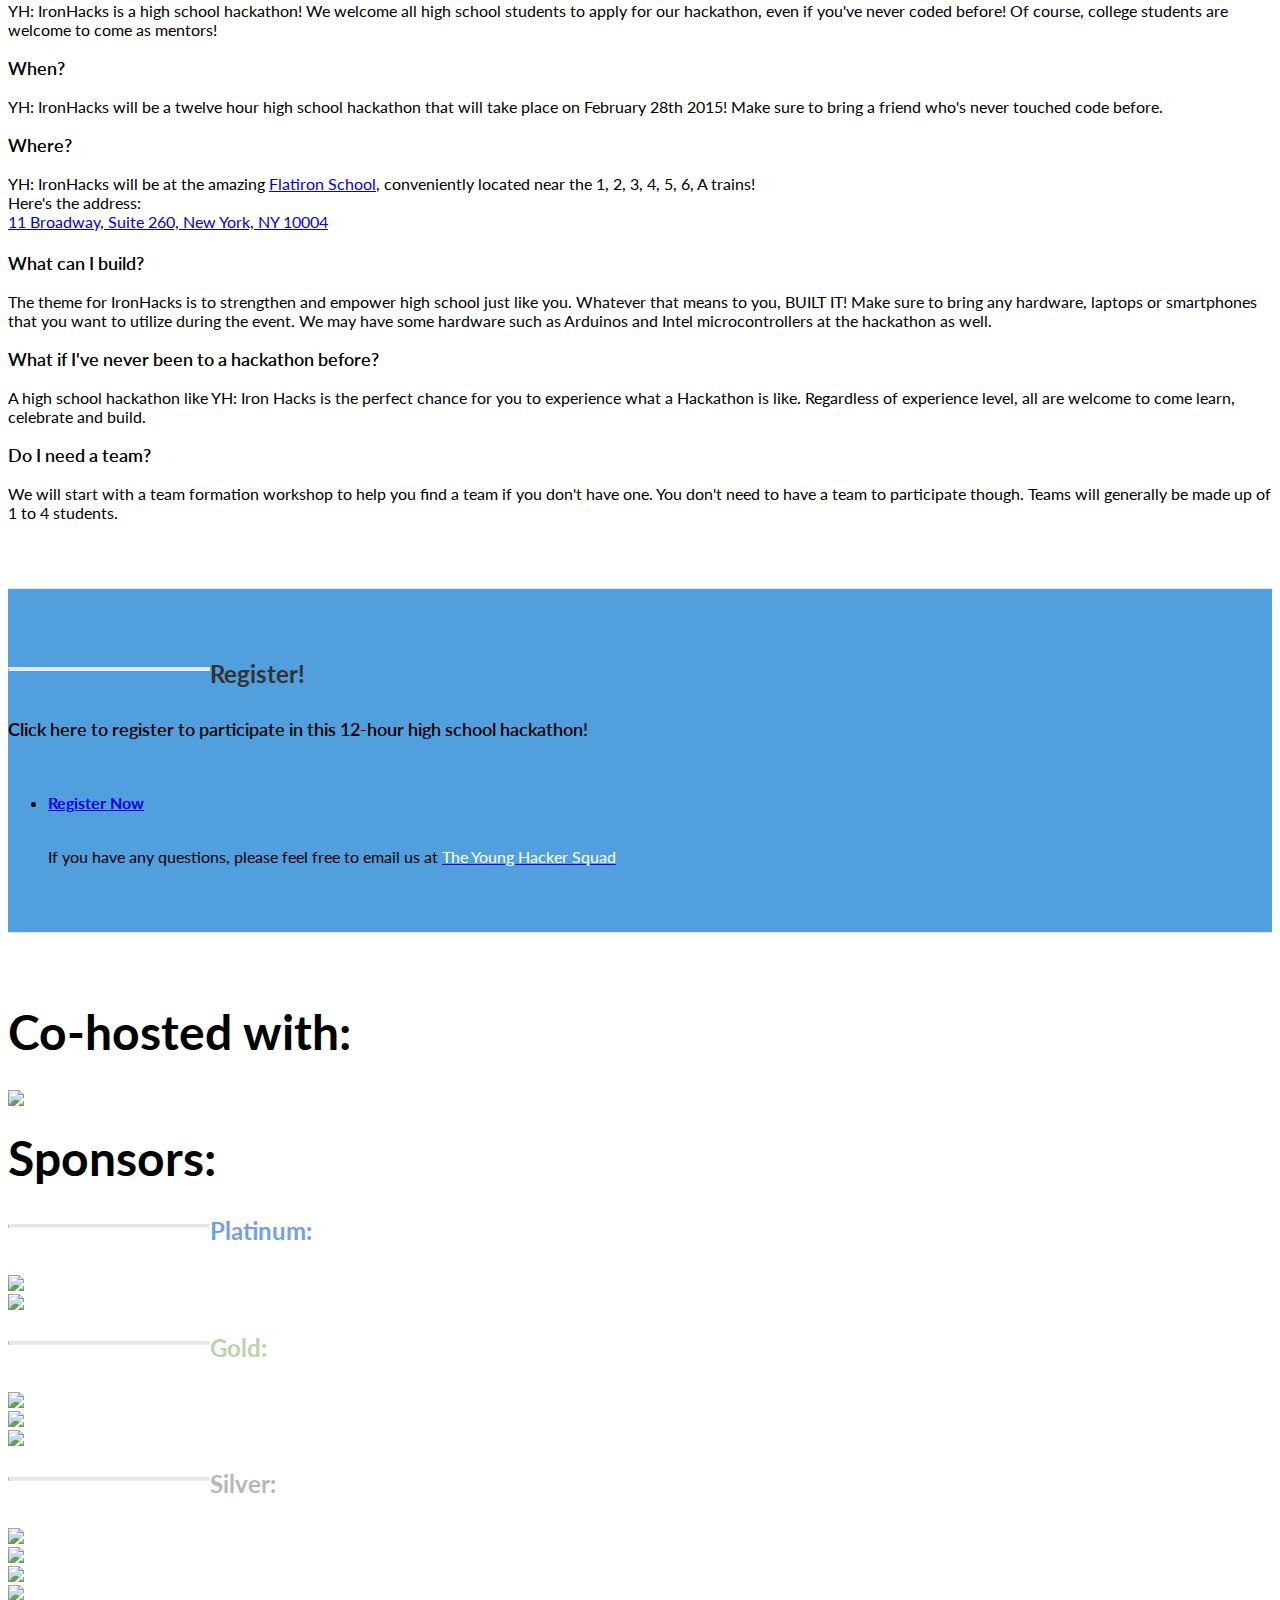
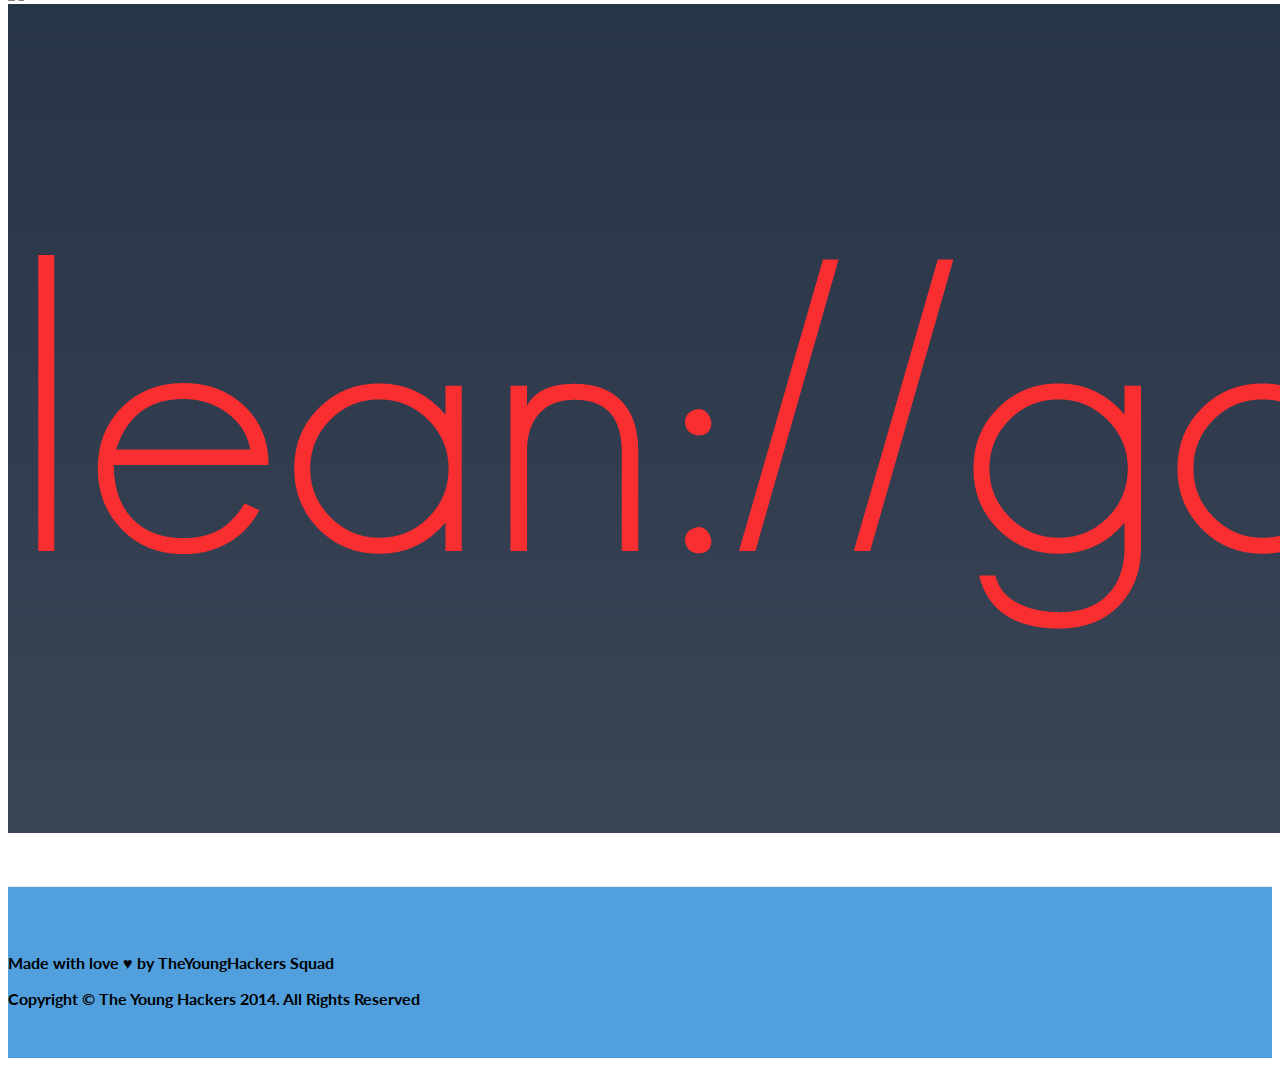
==== commit 58a43847: "leangap" ====
--- a/index.html
+++ b/index.html
@@ -73,7 +73,7 @@
 <body>
 
     <!-- Header -->
-    
+
     <div class="intro-header" style="background:#fff">
 
         <div class="container">
@@ -84,7 +84,8 @@
                         <img src="img/yhbluegreenlong6.jpg" class="img-responsive" alt="Responsive image">
                         <h4><font color="#519FDD">Learn to Love Code with 200+ other High School Hackers.</font></h4>
                         <h1 class="strokeme"><font color="#519FDD">Come to IronHacks</h1>
-                        <h4>February 28th, 2015 | 9 AM to 9 PM</h4></font>
+                        <h4>February 28th, 2015 | 9 AM to 9 PM</h4>
+                        </font>
                         </br>
                         <ul class="list-inline intro-social-buttons">
                             <li>
@@ -106,12 +107,15 @@
 
         </div>
         <!-- /.container -->
-       
+
     </div>
     <!-- /.intro-header -->
 
     <!-- <div id="hero-video-container"><video id="hero-video" class="embed-responsive-item" width="100%" loop="loop" preload="auto" autoplay="true"> <source src="http://flatiron-web-assets.s3.amazonaws.com/videos/web-broll-3.mp4" type="video/mp4"> <source src="http://flatiron-web-assets.s3.amazonaws.com/videos/web-broll-3.webm" type="video/webm"> </video> </div> -->
-    <video id="hero-video" width="100%" loop="loop" preload="auto" autoplay="true"> <source src="http://flatiron-web-assets.s3.amazonaws.com/videos/web-broll-3.mp4" type="video/mp4"> <source src="http://flatiron-web-assets.s3.amazonaws.com/videos/web-broll-3.webm" type="video/webm"> </video>
+    <video id="hero-video" width="100%" loop="loop" preload="auto" autoplay="true">
+        <source src="http://flatiron-web-assets.s3.amazonaws.com/videos/web-broll-3.mp4" type="video/mp4">
+            <source src="http://flatiron-web-assets.s3.amazonaws.com/videos/web-broll-3.webm" type="video/webm">
+    </video>
 
     <!-- Page Content -->
     <a name="about"></a>
@@ -233,7 +237,8 @@
                                 <p class="lead">Where?</p>
                                 <p class="nlead">YH: IronHacks will be at the amazing <a href="http://flatironschool.com/">Flatiron School</a>, conveniently located near the 1, 2, 3, 4, 5, 6, A trains!
                                     <br>Here's the address:
-                                    <br><a href="https://www.google.com/maps/dir/''/google+maps+flatiron+school/data=!4m5!4m4!1m0!1m2!1m1!1s0x89c259a5c6512a7d:0xd0cd5a687aea106e?sa=X&ei=CaWZVKV95bWxBI-ggPgL&ved=0CIcBEPUXMAw">11 Broadway, Suite 260, New York, NY 10004</a></br>
+                                    <br><a href="https://www.google.com/maps/dir/''/google+maps+flatiron+school/data=!4m5!4m4!1m0!1m2!1m1!1s0x89c259a5c6512a7d:0xd0cd5a687aea106e?sa=X&ei=CaWZVKV95bWxBI-ggPgL&ved=0CIcBEPUXMAw">11 Broadway, Suite 260, New York, NY 10004</a>
+                                    </br>
                                 </p>
                             </div>
                         </div>
@@ -247,7 +252,7 @@
                     <div class="row">
                         <div class="col-lg-3 col-md-4 col-xs-6 thumb span4">
                             <p class="lead">What can I build?</p>
-                            <p class="nlead">You can build anything you want - from the iron man suit idea in the back of your head - to the computer science homework that was due days ago, you can build anything you want. Make sure to bring any hardware, laptops or smartphones that you want to utilize during the event. We may have some hardware such as Arduinos and Intel microcontrollers at the hackathon as well.</p>
+                            <p class="nlead">The theme for IronHacks is to strengthen and empower high school just like you. Whatever that means to you, BUILT IT! Make sure to bring any hardware, laptops or smartphones that you want to utilize during the event. We may have some hardware such as Arduinos and Intel microcontrollers at the hackathon as well.</p>
                         </div>
                         <div class="col-lg-3 col-md-4 col-xs-6 thumb span4">
                             <p class="lead">What if I've never been to a hackathon before?</p>
@@ -277,7 +282,8 @@
                     <p class="lead">Click here to register to participate in this 12-hour high school hackathon!</p>
                 </div>
                 <div class="col-lg-5 col-lg-offset-2 col-sm-6">
-                    <a href="http://younghackers.us"><img class="img-responsive" src="img/newshitlogo.png" width=300px alt=""></a>
+                    <a href="http://younghackers.us"><img class="img-responsive" src="img/newshitlogo.png" width=300px alt="">
+                    </a>
                 </div>
                 <ul class="list-inline intro-social-buttons">
                     <li>
@@ -301,63 +307,87 @@
 
             <div class="row">
                 <div>
-                    <hr class="section-heading-spacer">
-                    <div class="clearfix"></div>
-                    <h2 class="section-heading">In partnership with:</h2>
+                    <h2 class="section-heading"><font size="12px">Co-hosted with:</font></h2>
                     <div class="row">
-
                         <div class="col-lg-6 col-md-6 col-xs-6 thumb">
                             <a class="thumbnail" href="http://flatironschool.com">
                                 <img class="img-responsive" src="img/flatiron.png">
                             </a>
                         </div>
-                        <div class="row">
-                            <div class="col-lg-6 col-md-6 col-xs-6 thumb">
-                                <a class="thumbnail" href="http://www.allstarcode.org">
-                                    <img class="img-responsive" src="img/asc.png">
-                                </a>
-                            </div>
-                        </div>
                     </div>
-
-
-                </div>
+                    <h2 class="section-heading"><font size="12px">Sponsors:</font></h2>
+                    <hr class="section-heading-spacer">
+                    <div class="clearfix"></div>
+                    <h2 class="section-heading"><font color="#6FA0E8">Platinum:</font></h2>
+                    <div class="row">
+                        <div class="col-lg-6 col-md-6 col-xs-6 thumb">
+                            <a class="thumbnail" href="http://www.allstarcode.org">
+                                <img class="img-responsive" src="img/asc.png">
+                            </a>
+                        </div>
+                        <div class="col-lg-4 col-md-4 col-xs-4 thumb">
+                            <a class="thumbnail" href="https://www.makeschool.com/">
+                                <img class="img-responsive" src="img/mgwu.png">
+                            </a>
+                        </div>
+                    </div>
+
+                </div>
+            </div>
+            <div class="row">
                 <hr class="section-heading-spacer">
                 <div class="clearfix"></div>
-                <h2 class="section-heading">Sponsored by:</h2>
+                <h2 class="section-heading"><font color="#B8D6AA">Gold:</font></h2>
                 <div class="col-lg-4 col-md-4 col-xs-4 thumb">
-                    <a class="thumbnail" href="https://google.com">
-                        <img class="img-responsive" src="img/Google.png">
-                    </a>
-                </div>
-
+                    <a class="thumbnail" href="https://www.admit.me/">
+                        <img class="img-responsive" src="img/admitme.jpg">
+                    </a>
+                </div>
                 <div class="col-lg-4 col-md-4 col-xs-4 thumb">
-                    <a class="thumbnail" href="http://whisk.me/">
-                        <img class="img-responsive" src="img/whisk.png">
+                    <a class="thumbnail" href="http://nyhackathons.com">
+                        <img class="img-responsive" src="img/nyhackathons.png">
                     </a>
                 </div>
                 <div class="col-lg-4 col-md-4 col-xs-4 thumb">
-                    <a class="thumbnail" href="https://www.twilio.com">
-                        <img class="img-responsive" src="img/twilio.png">
-                    </a>
-                </div>
-                <div class="col-lg-4 col-md-4 col-xs-4 thumb">
-                    <a class="thumbnail">
-                        <img class="img-responsive" src="img/GALogo.png" href="https://generalassemb.ly/">
-                    </a>
-                </div>
-                <div class="col-lg-4 col-md-4 col-xs-4 thumb">
+                    <a class="thumbnail" href="http://brandmakers.com/">
+                        <img class="img-responsive" src="img/brandmakers.png">
+                    </a>
+                </div>
+            </div>
+            <div class="row">
+                <hr class="section-heading-spacer">
+                <div class="clearfix"></div>
+                <h2 class="section-heading"><font color="#B7B7B7">Silver:</font></h2>
+                <div class="col-lg-3 col-md-3 col-xs-3 thumb">
+                    <a class="thumbnail" href="https://sendgrid.com/">
+                        <img class="img-responsive" src="img/sendgrid.png">
+                    </a>
+                </div>
+                <div class="col-lg-3 col-md-3 col-xs-3 thumb">
                     <a class="thumbnail">
                         <img class="img-responsive" src="img/tkhlogo.png" href="https://www.theknowledgehouse.org">
                     </a>
                 </div>
-                <div class="col-lg-4 col-md-4 col-xs-4 thumb">
-                    <a class="thumbnail" href="http://alleynyc.com">
-                        <img class="img-responsive" src="img/alleynyc.png">
-                    </a>
-                </div>
-            </div>
-        </div>
+                <div class="col-lg-3 col-md-3 col-xs-3 thumb">
+                    <a class="thumbnail" href="http://hackedu.us">
+                        <img class="img-responsive" src="img/hackedu.png">
+                    </a>
+                </div>
+                <div class="col-lg-3 col-md-3 col-xs-3 thumb">
+                    <a class="thumbnail" href="https://venmo.com/">
+                        <img class="img-responsive" src="img/venmo.png">
+                    </a>
+                </div>
+            <div class="row">
+                <div class="col-lg-3 col-md-3 col-xs-3 thumb">
+                    <a class="thumbnail" href="https://leangap.com/">
+                        <img class="img-responsive" src="img/leangap.png">
+                    </a>
+                </div>
+            </div>
+            </div>
+        </div>
+    </div>
     </div>
     <!-- /.container -->
 
@@ -382,4 +412,4 @@
 
 </body>
 
-</html>
+</html>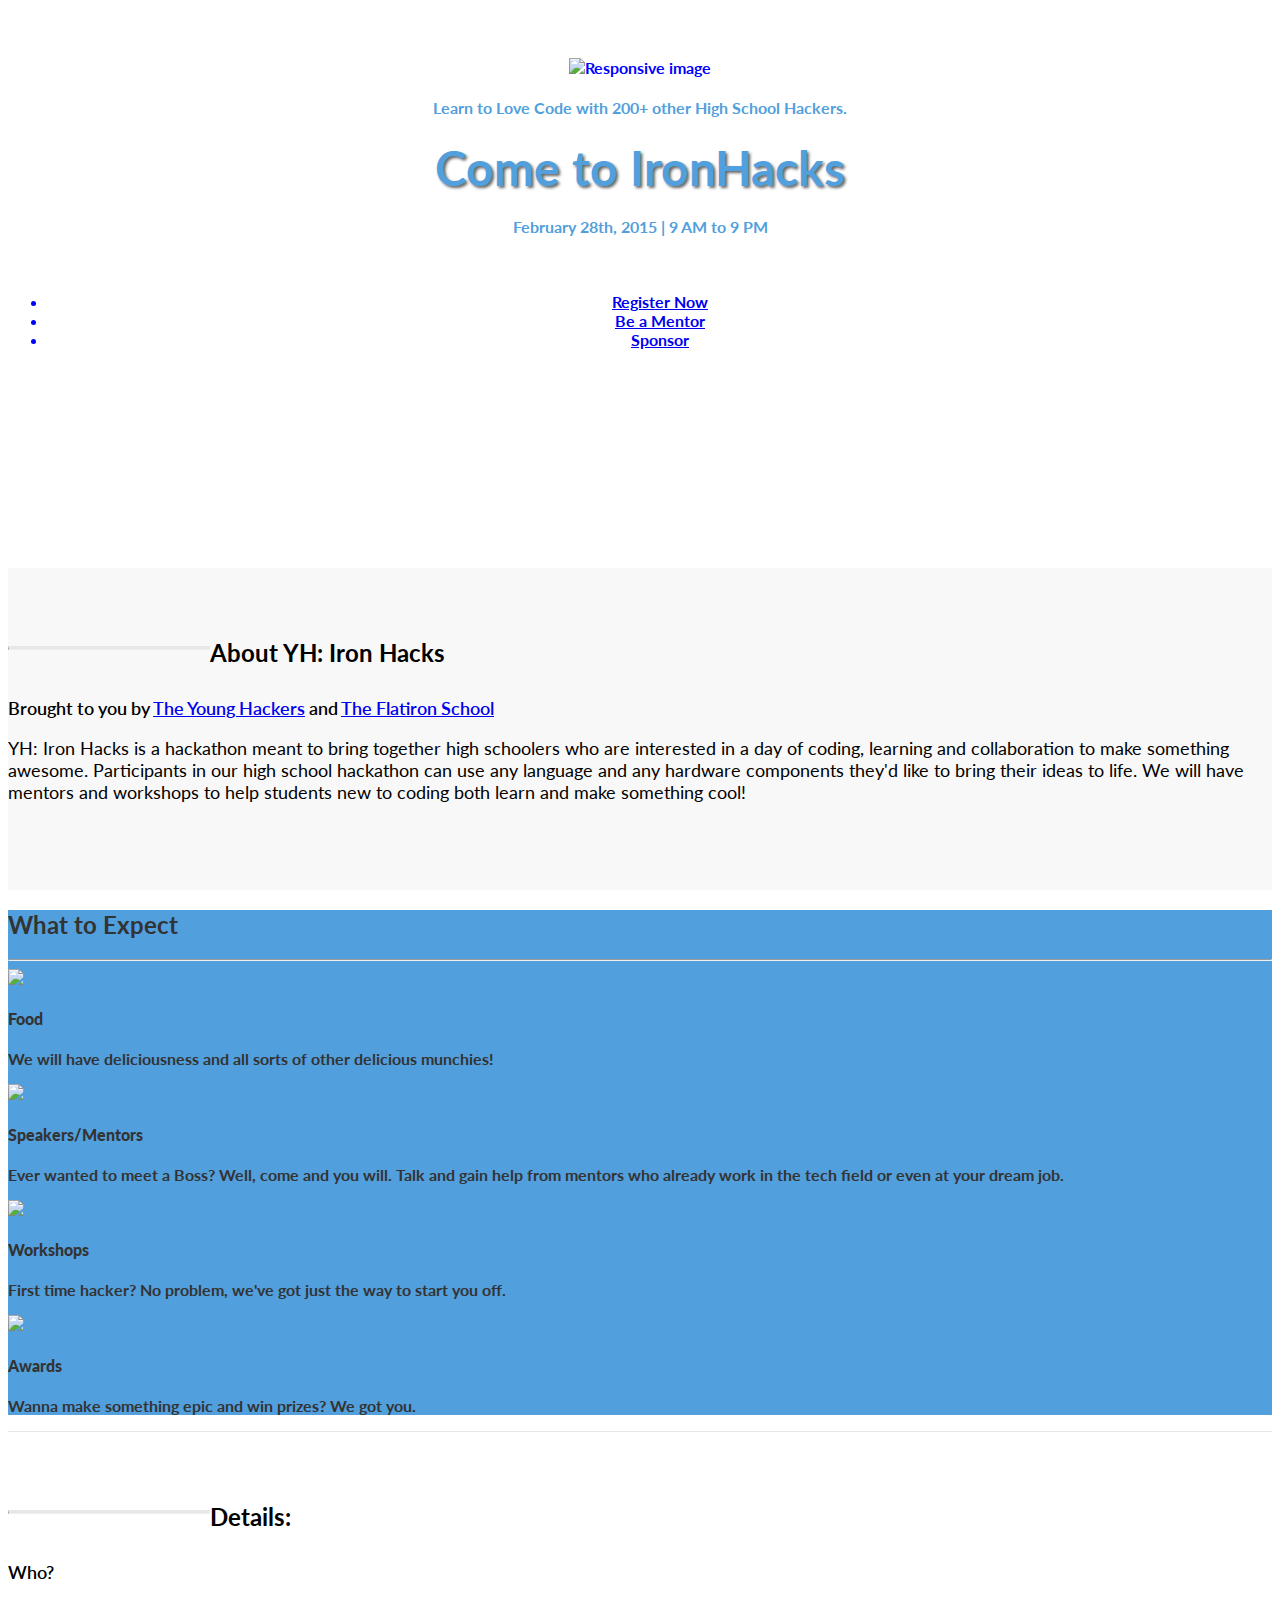
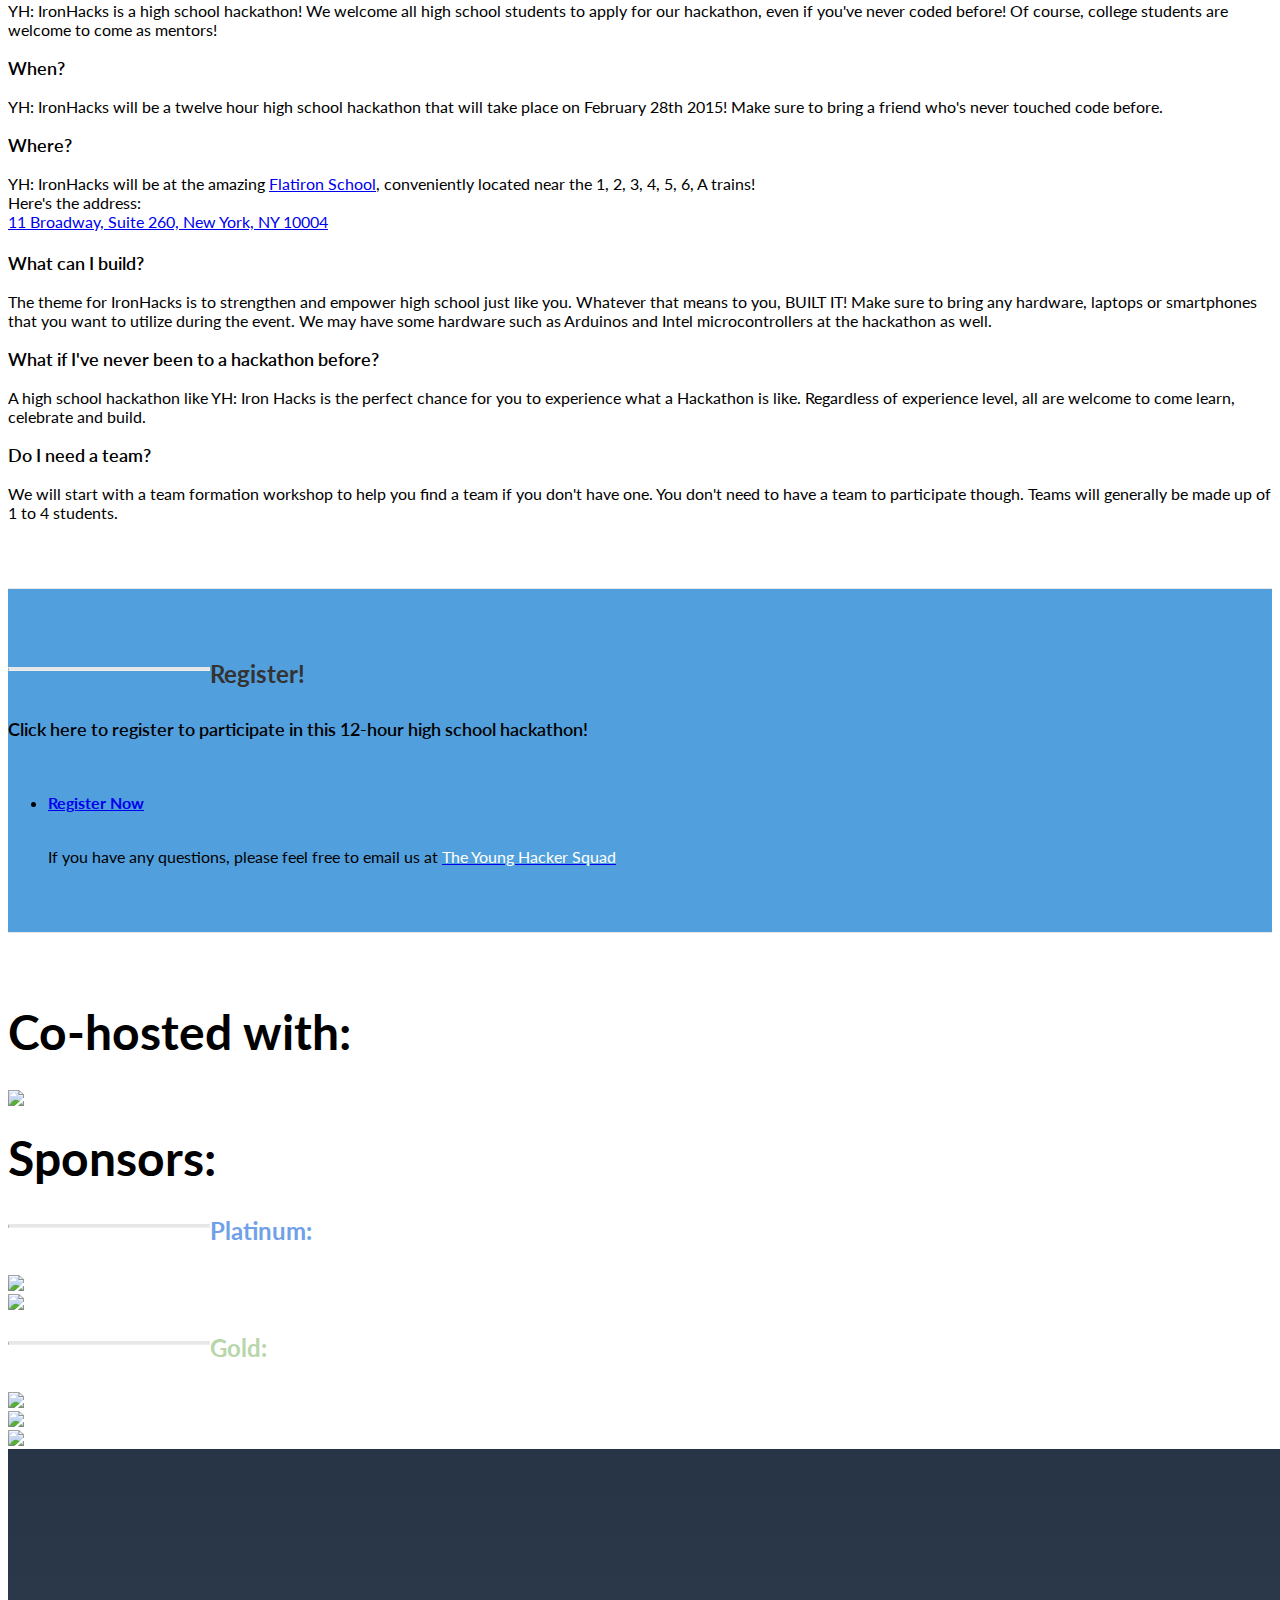
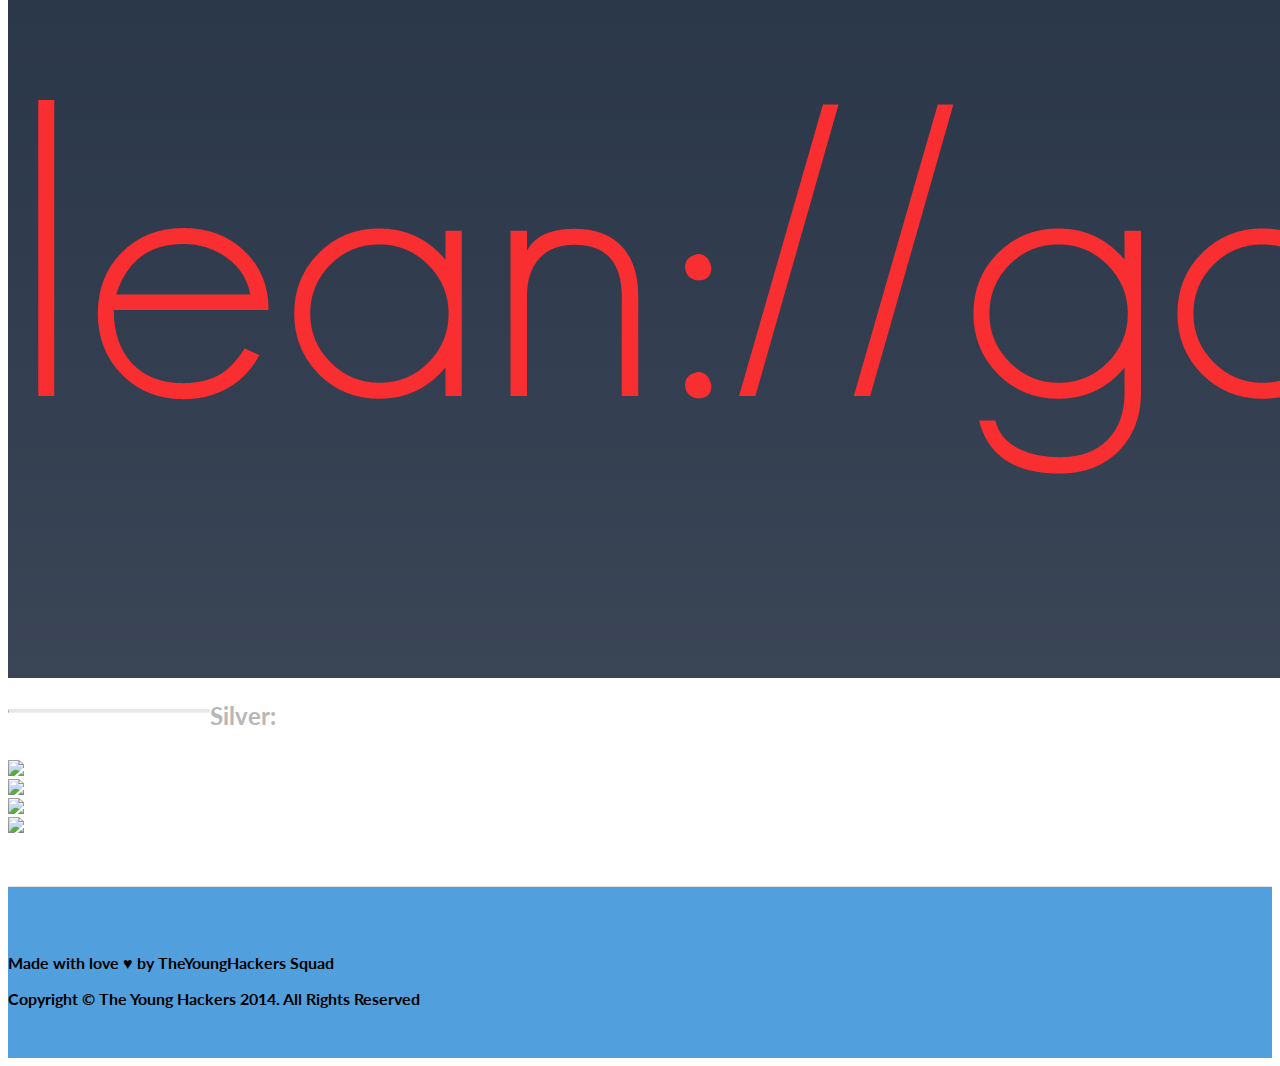
==== commit d02f03da: "lg-->gold" ====
--- a/index.html
+++ b/index.html
@@ -353,6 +353,11 @@
                         <img class="img-responsive" src="img/brandmakers.png">
                     </a>
                 </div>
+                <div class="col-lg-3 col-md-3 col-xs-3 thumb">
+                    <a class="thumbnail" href="https://leangap.com/">
+                        <img class="img-responsive" src="img/leangap.png">
+                    </a>
+                </div>
             </div>
             <div class="row">
                 <hr class="section-heading-spacer">
@@ -378,13 +383,6 @@
                         <img class="img-responsive" src="img/venmo.png">
                     </a>
                 </div>
-            <div class="row">
-                <div class="col-lg-3 col-md-3 col-xs-3 thumb">
-                    <a class="thumbnail" href="https://leangap.com/">
-                        <img class="img-responsive" src="img/leangap.png">
-                    </a>
-                </div>
-            </div>
             </div>
         </div>
     </div>
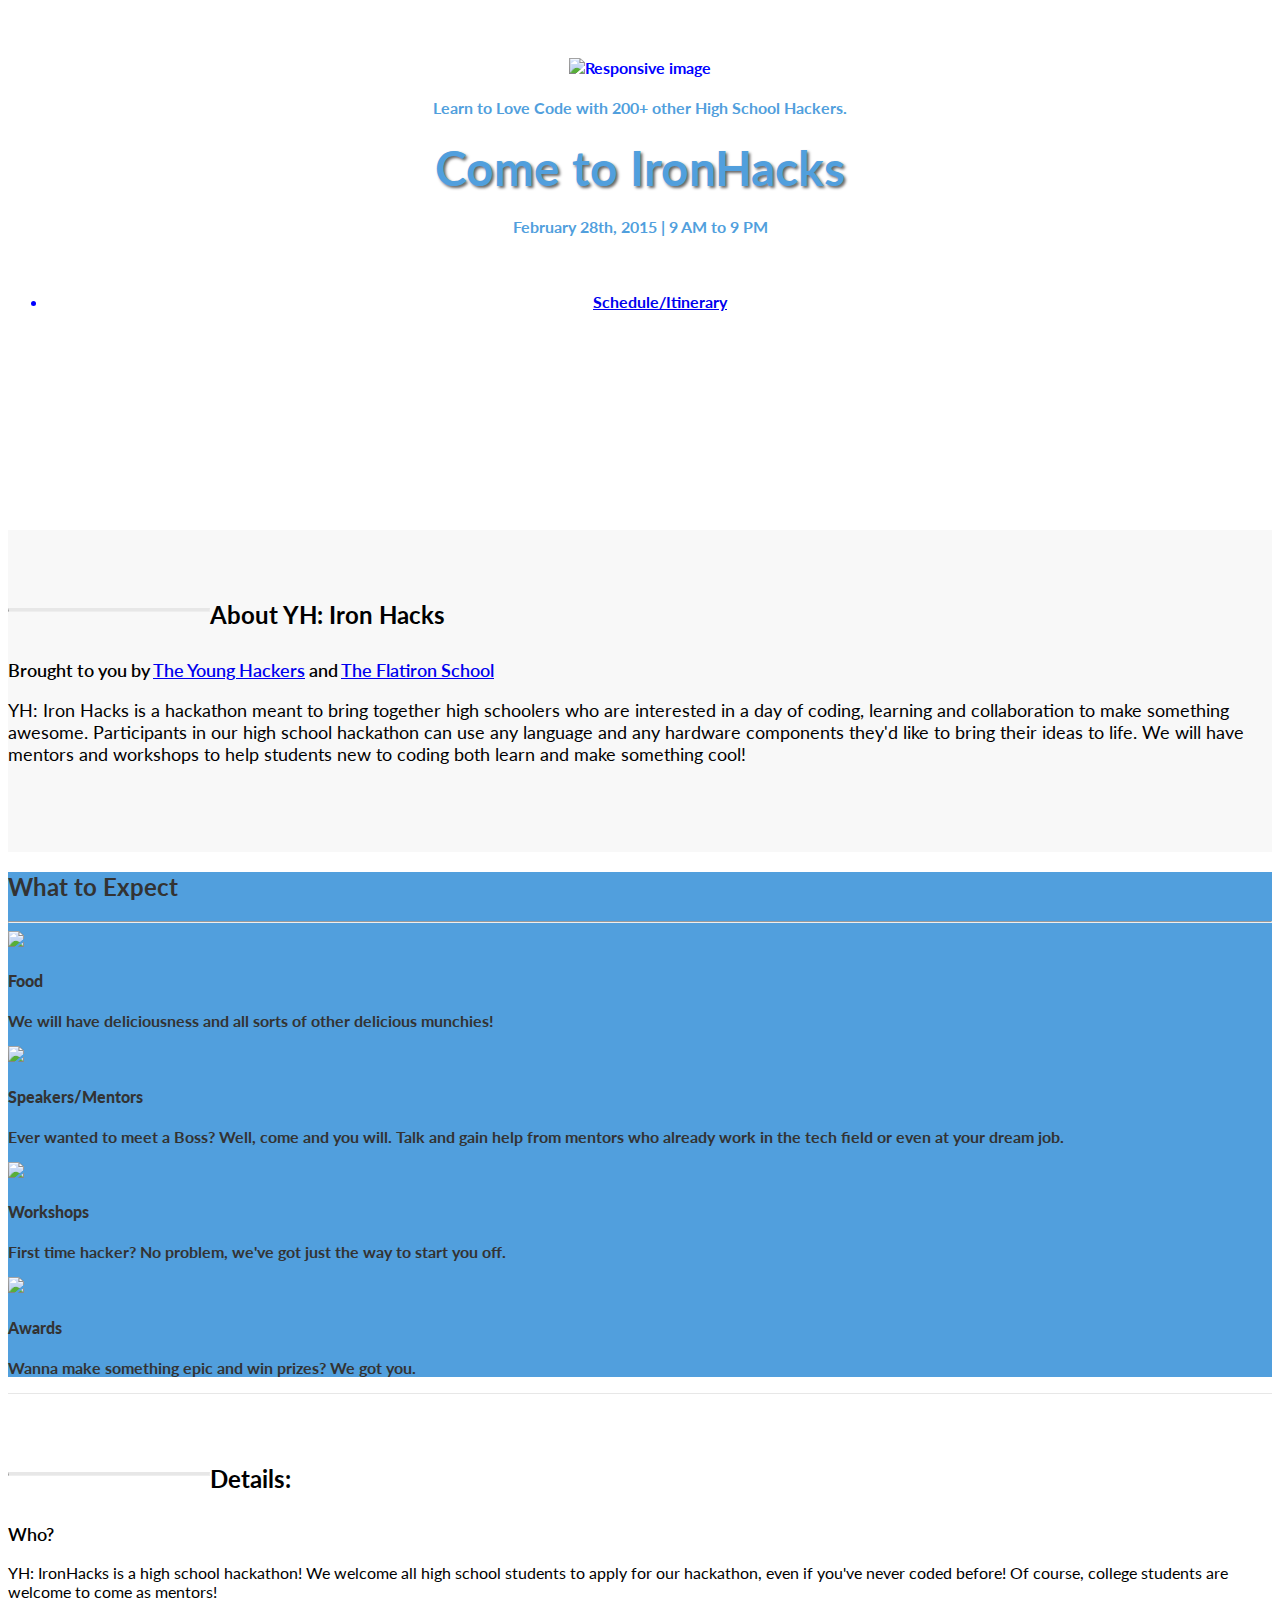
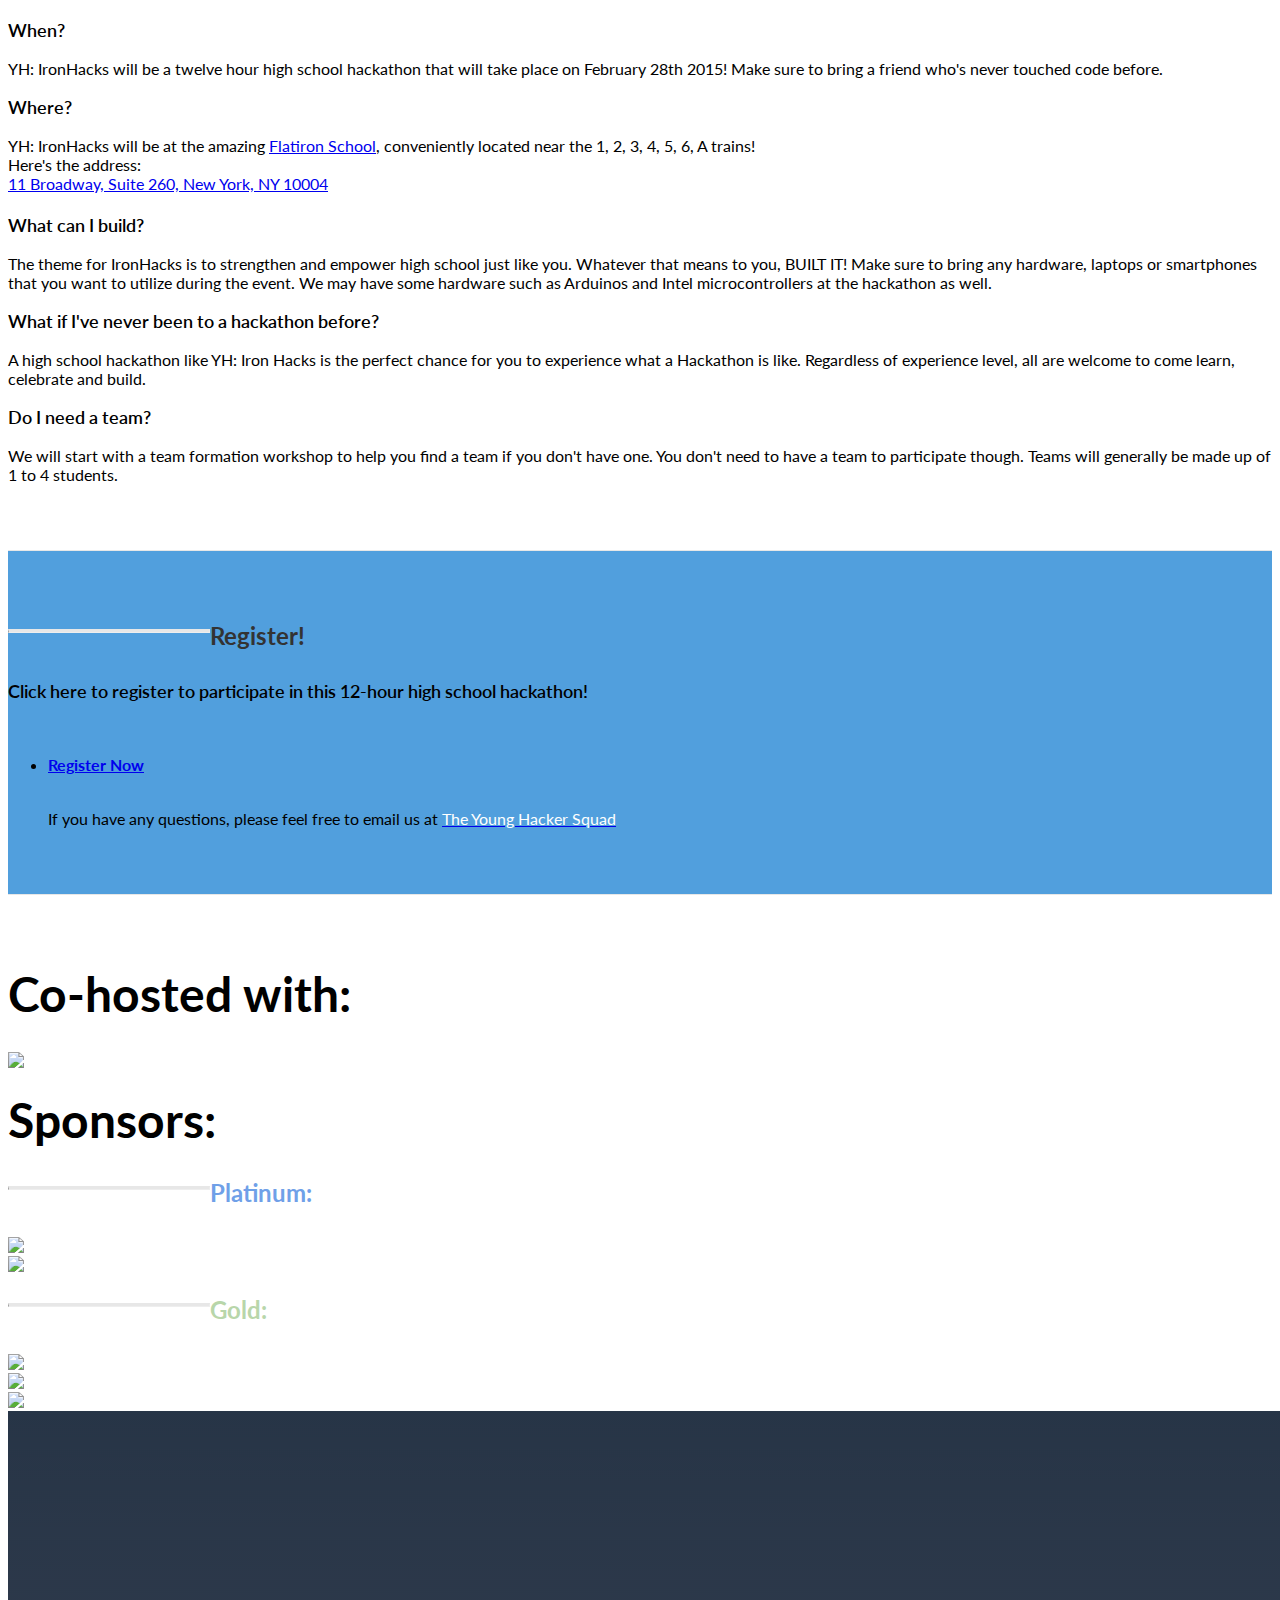
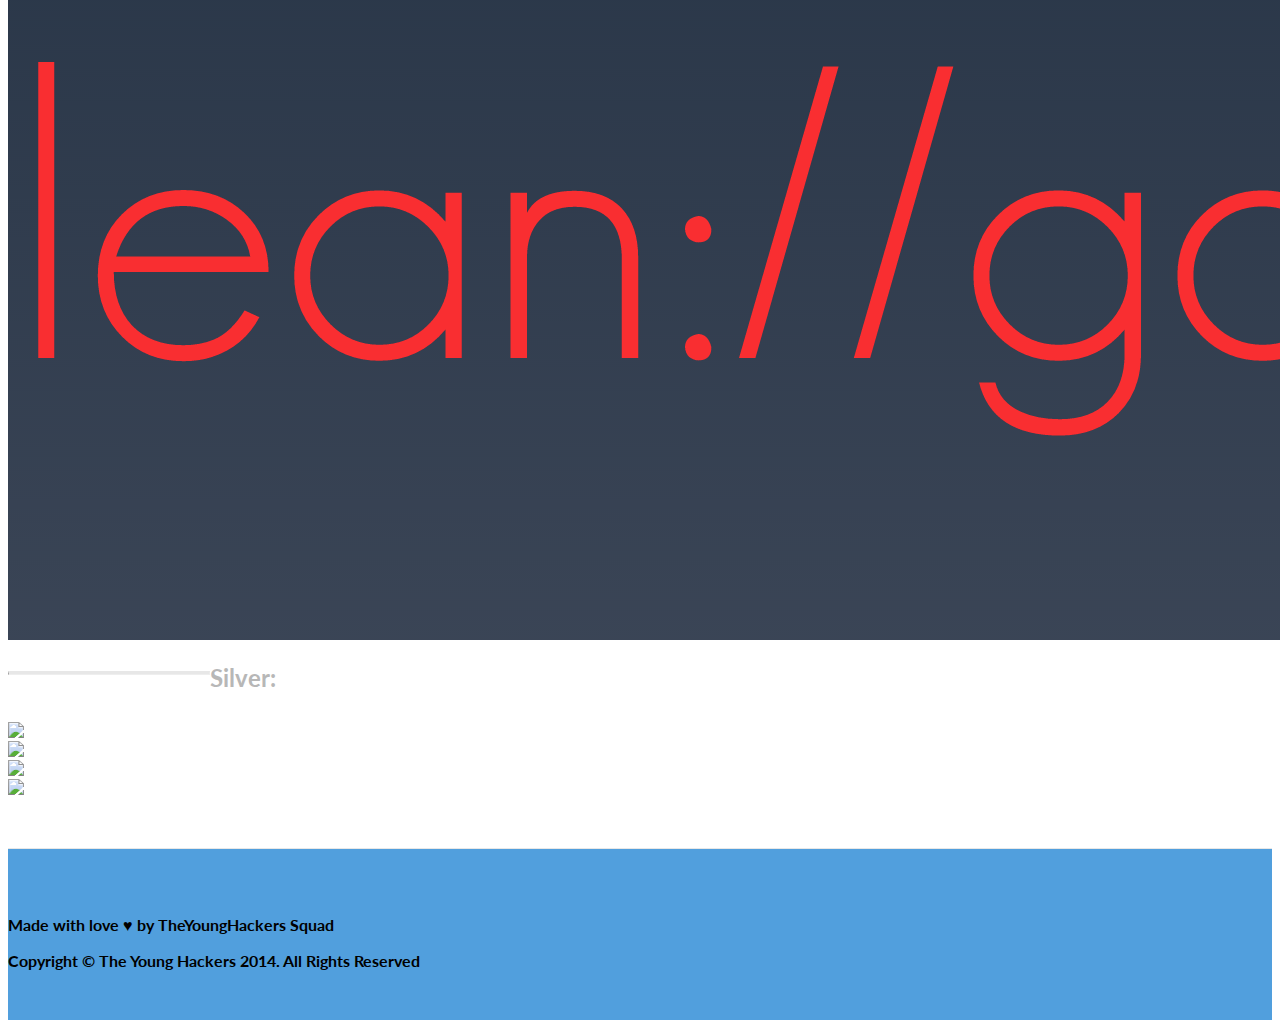
==== commit 00e48e33: "added sched button" ====
--- a/index.html
+++ b/index.html
@@ -88,18 +88,18 @@
                         </font>
                         </br>
                         <ul class="list-inline intro-social-buttons">
+                            <!--<li>-->
+                            <!--    <a class="btn btn-default btn-lg" href="https://younghackers.typeform.com/to/ewnlgX">Register Now</a>-->
+
+                            <!--</li>-->
                             <li>
-                                <a class="btn btn-default btn-lg" href="https://younghackers.typeform.com/to/ewnlgX">Register Now</a>
+                                <a class="btn btn-default btn-lg" href="http://ironhacks.younghackers.us/Schedule_for_participants.pdf">Schedule/Itinerary</a>
 
                             </li>
-                            <li>
-                                <a class="btn btn-default btn-lg" href="https://www.eventbrite.com/e/ironhacks-mentors-tickets-15398866424">Be a Mentor</a>
-
-                            </li>
-                            <li>
-                                <a class="btn btn-default btn-lg" href="http://ironhacks.younghackers.us/sponsors.pdf">Sponsor</a>
-
-                            </li>
+                            <!--<li>-->
+                            <!--    <a class="btn btn-default btn-lg" href="http://ironhacks.younghackers.us/sponsors.pdf">Sponsor</a>-->
+
+                            <!--</li>-->
                         </ul>
                     </div>
                 </div>
@@ -410,4 +410,4 @@
 
 </body>
 
-</html>+</html>
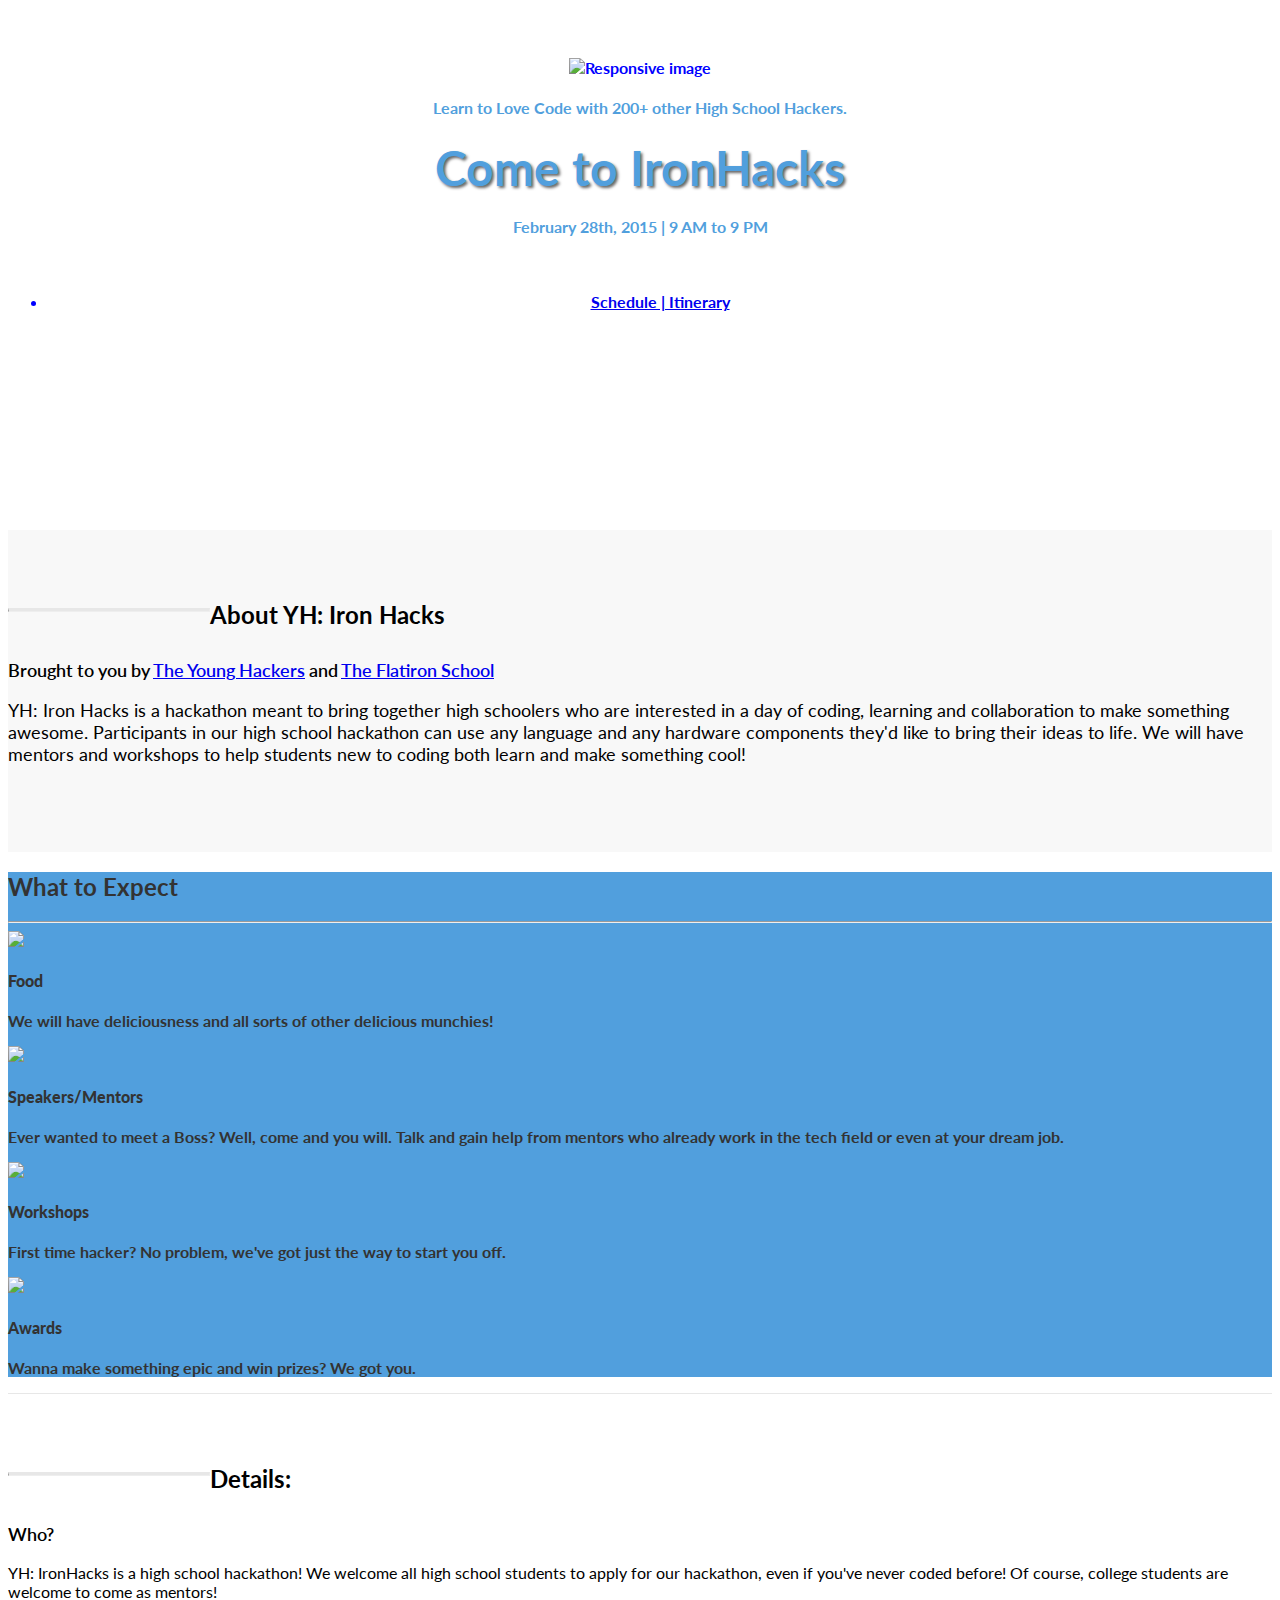
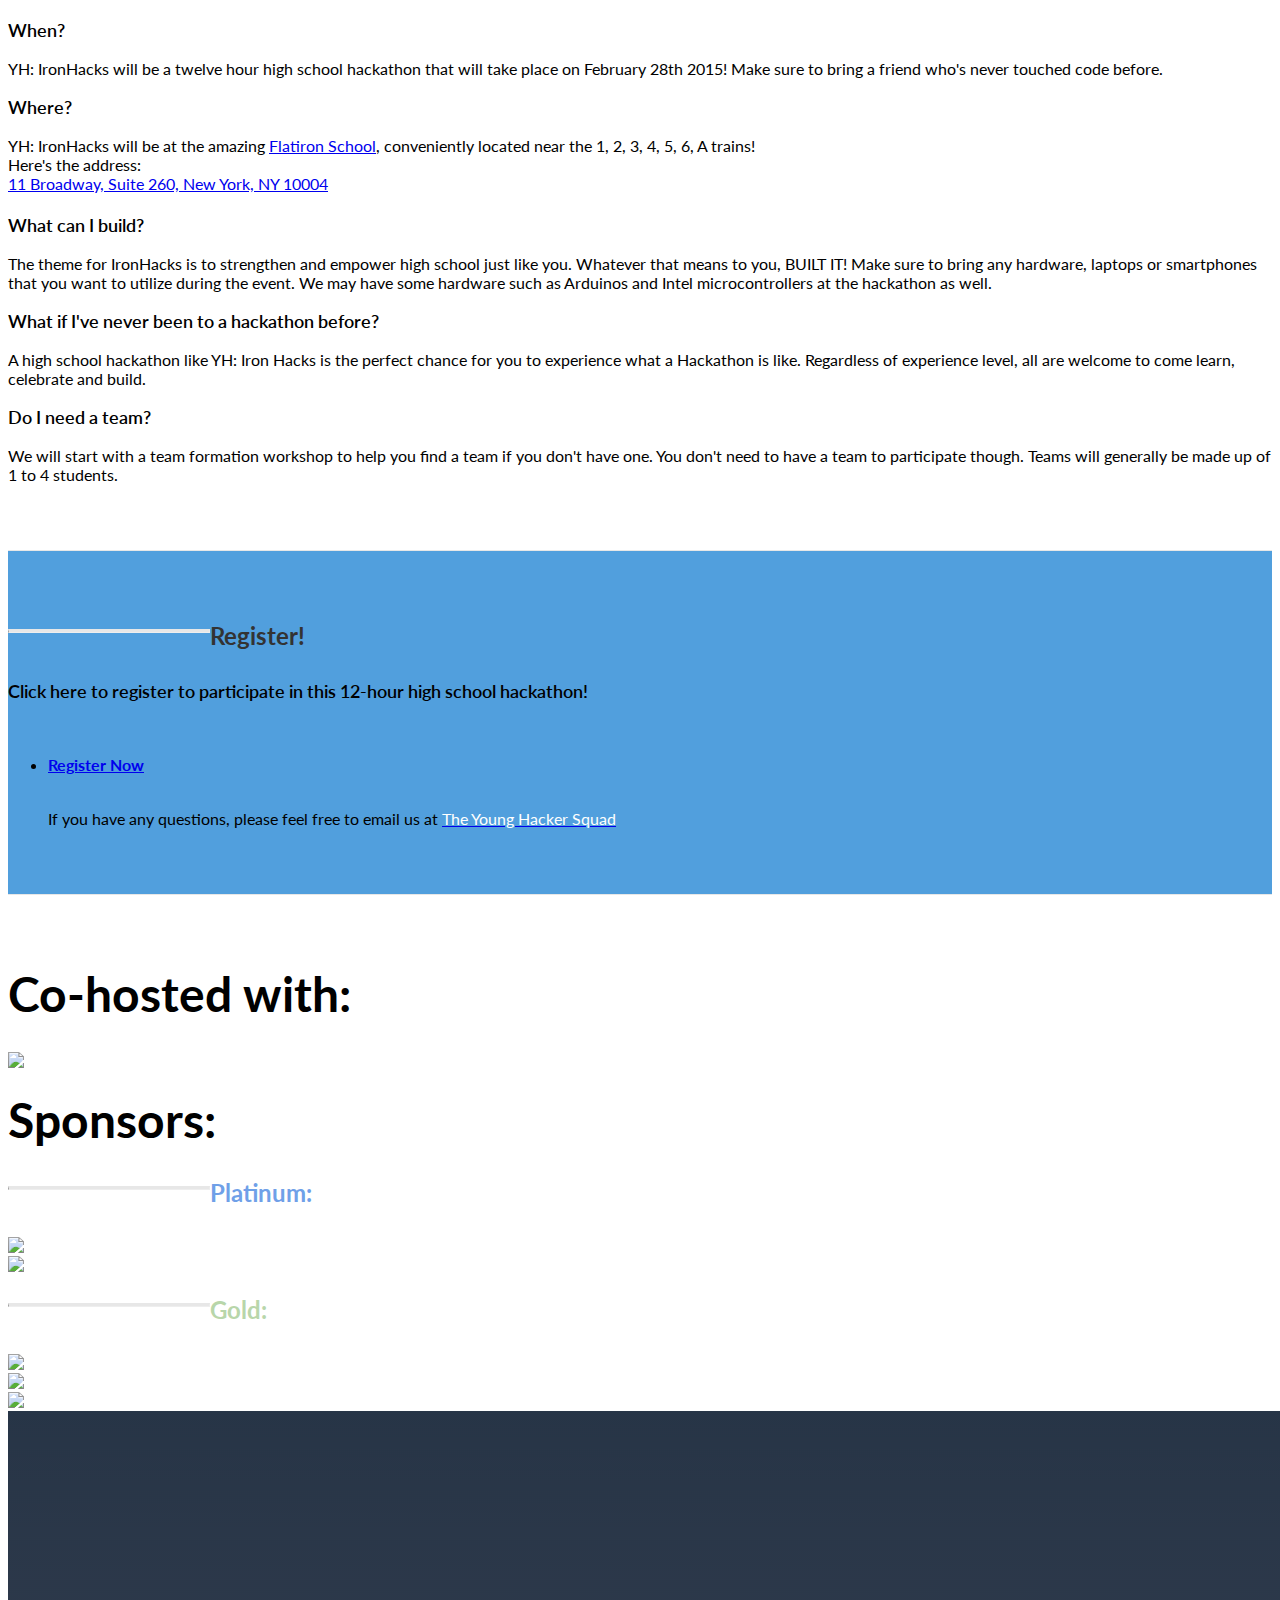
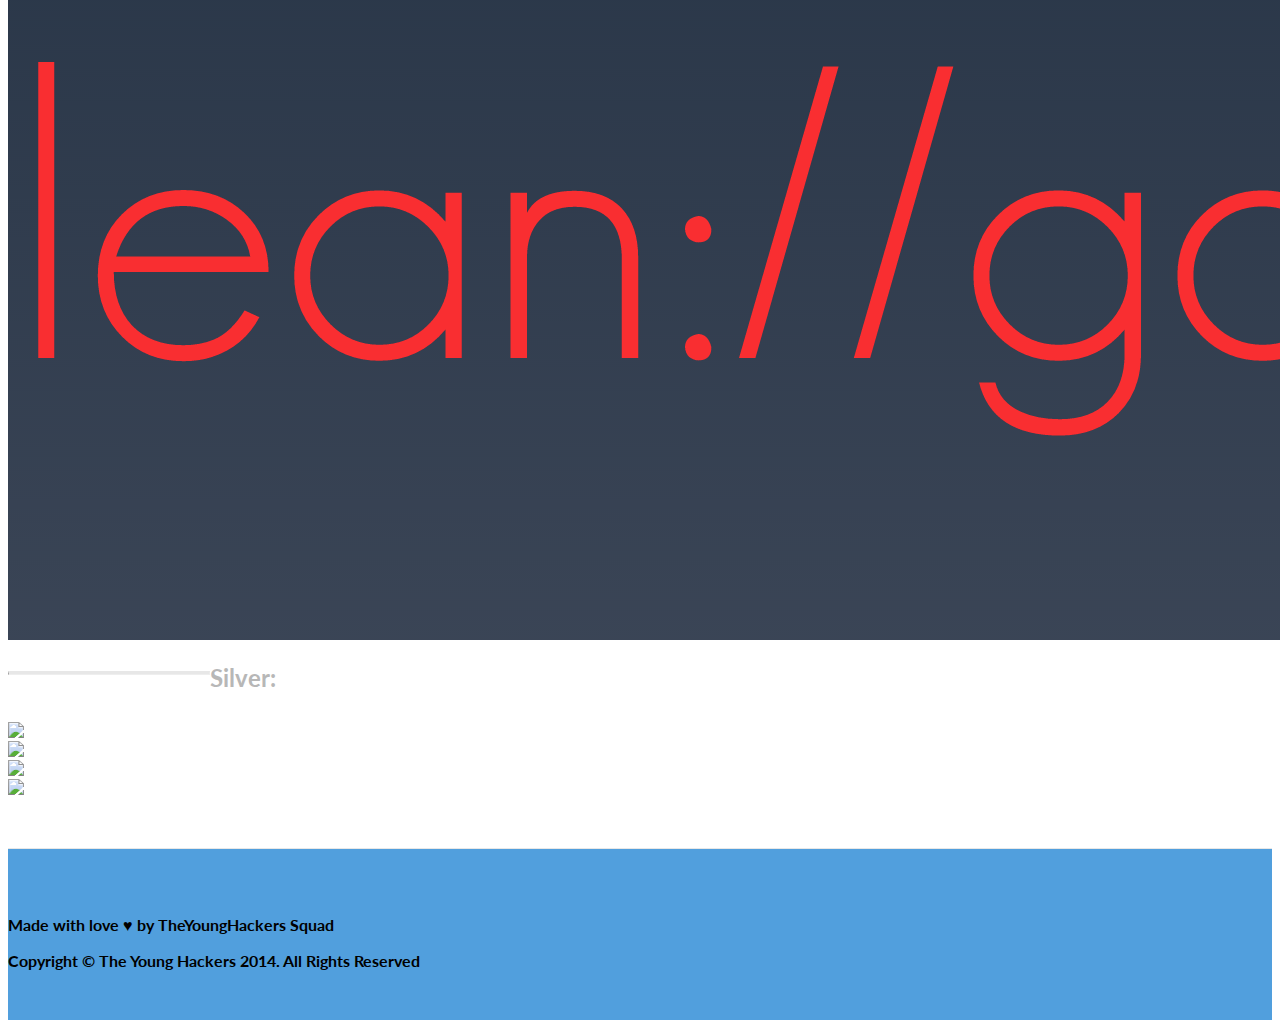
==== commit 42dbb151: "K" ====
--- a/index.html
+++ b/index.html
@@ -93,7 +93,7 @@
 
                             <!--</li>-->
                             <li>
-                                <a class="btn btn-default btn-lg" href="http://ironhacks.younghackers.us/Schedule_for_participants.pdf">Schedule/Itinerary</a>
+                                <a class="btn btn-default btn-lg" href="http://ironhacks.younghackers.us/Schedule_for_participants.pdf">Schedule | Itinerary</a>
 
                             </li>
                             <!--<li>-->
